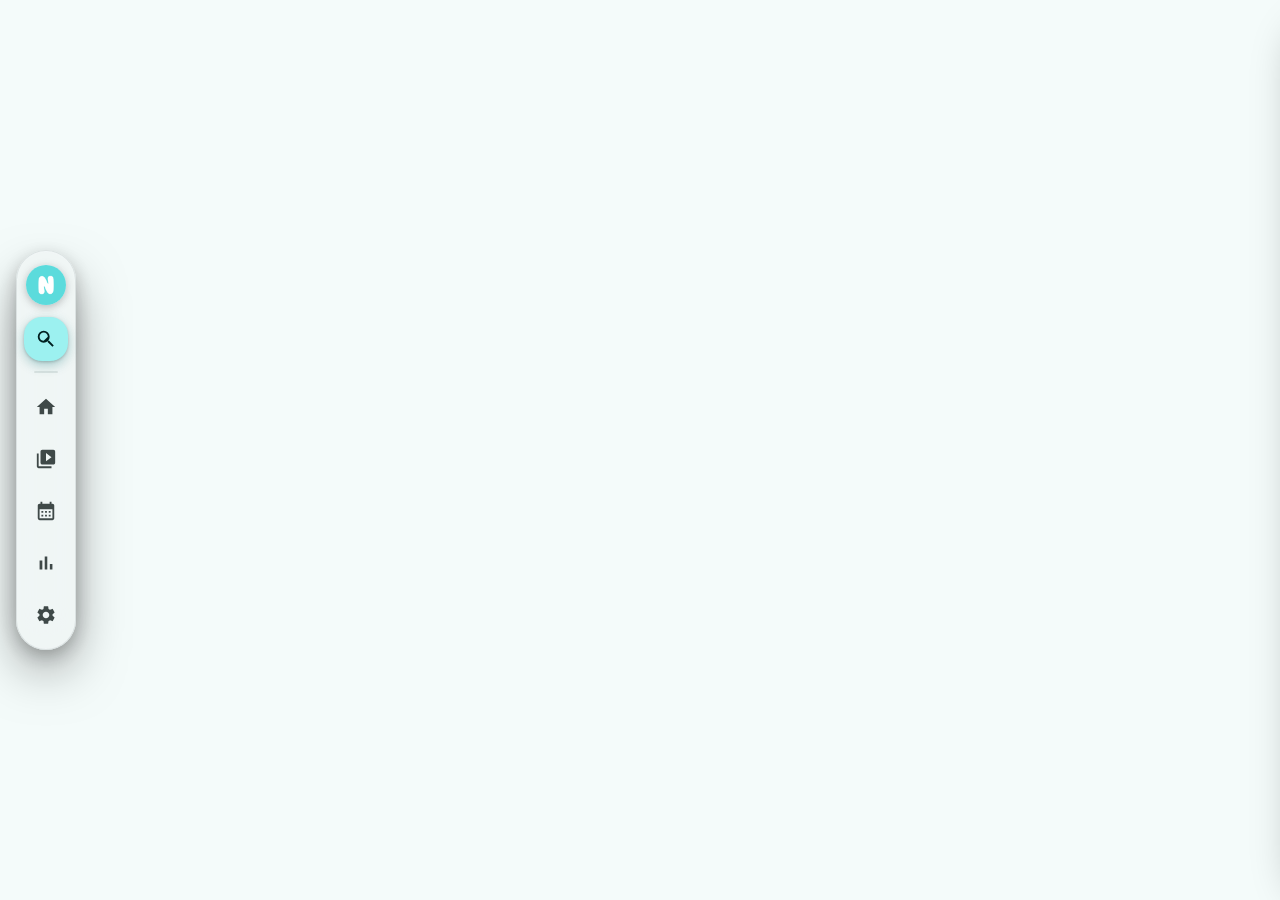
==== ui/library.html @ 04181bdb "feat: Meine Serien library, stream series tracking, partner platforms, AniList seasons (v3.3.1) - ne" ====
<!DOCTYPE html>
<html lang="de">
<head>
  <meta charset="UTF-8">
  <meta name="viewport" content="width=device-width, initial-scale=1">
  <title>Meine Serien – NINA</title>
  <link rel="icon" href="../icons/icon32.png">
  <link rel="stylesheet" href="library.css">
</head>
<body>
  <div class="app">
    <!-- Navigation rail (wide) / bar (narrow) -->
    <nav class="rail" id="rail" aria-label="Bereiche">
      <a class="rail-brand" href="#home" data-tooltip="NINA" aria-label="NINA">
        <img src="../icons/icon128.png" alt="NINA">
      </a>
      <button class="fab" id="fab-search" data-tooltip="Suchen" aria-label="Suchen">
        <svg viewBox="0 0 24 24"><path d="M15.5 14h-.79l-.28-.27A6.47 6.47 0 0 0 16 9.5 6.5 6.5 0 1 0 9.5 16c1.61 0 3.09-.59 4.23-1.57l.27.28v.79l5 4.99L20.49 19l-4.99-5zm-6 0C7.01 14 5 11.99 5 9.5S7.01 5 9.5 5 14 7.01 14 9.5 14z"/></svg>
      </button>
      <div class="rail-divider" aria-hidden="true"></div>
      <div class="rail-items">
        <a class="rail-item" href="#home" data-page="home" data-tooltip="Übersicht" aria-label="Übersicht">
          <span class="rail-ind"><svg viewBox="0 0 24 24"><path d="M10 20v-6h4v6h5v-8h3L12 3 2 12h3v8z"/></svg></span>
        </a>
        <a class="rail-item" href="#library" data-page="library" data-tooltip="Bibliothek" aria-label="Bibliothek">
          <span class="rail-ind"><svg viewBox="0 0 24 24"><path d="M4 6H2v14c0 1.1.9 2 2 2h14v-2H4V6zm16-4H8c-1.1 0-2 .9-2 2v12c0 1.1.9 2 2 2h12c1.1 0 2-.9 2-2V4c0-1.1-.9-2-2-2zm-8 12.5v-9l6 4.5-6 4.5z"/></svg></span>
        </a>
        <a class="rail-item" href="#calendar" data-page="calendar" data-tooltip="Kalender" aria-label="Kalender">
          <span class="rail-ind"><svg viewBox="0 0 24 24"><path d="M19 4h-1V2h-2v2H8V2H6v2H5c-1.11 0-1.99.9-1.99 2L3 20a2 2 0 0 0 2 2h14c1.1 0 2-.9 2-2V6c0-1.1-.9-2-2-2zm0 16H5V10h14v10zM9 14H7v-2h2v2zm4 0h-2v-2h2v2zm4 0h-2v-2h2v2zm-8 4H7v-2h2v2zm4 0h-2v-2h2v2zm4 0h-2v-2h2v2z"/></svg></span>
        </a>
        <a class="rail-item" href="#stats" data-page="stats" data-tooltip="Statistik" aria-label="Statistik">
          <span class="rail-ind"><svg viewBox="0 0 24 24"><path d="M5 9.2h3V19H5zM10.6 5h2.8v14h-2.8zm5.6 8H19v6h-2.8z"/></svg></span>
        </a>
        <a class="rail-item" href="#settings" data-page="settings" data-tooltip="Einstellungen" aria-label="Einstellungen">
          <span class="rail-ind"><svg viewBox="0 0 24 24"><path d="M19.14 12.94c.04-.3.06-.61.06-.94 0-.32-.02-.64-.07-.94l2.03-1.58a.49.49 0 0 0 .12-.61l-1.92-3.32a.488.488 0 0 0-.59-.22l-2.39.96c-.5-.38-1.03-.7-1.62-.94l-.36-2.54a.484.484 0 0 0-.48-.41h-3.84c-.24 0-.43.17-.47.41l-.36 2.54c-.59.24-1.13.57-1.62.94l-2.39-.96c-.22-.08-.47 0-.59.22L2.74 8.87c-.12.21-.08.47.12.61l2.03 1.58c-.05.3-.09.63-.09.94s.02.64.07.94l-2.03 1.58a.49.49 0 0 0-.12.61l1.92 3.32c.12.22.37.29.59.22l2.39-.96c.5.38 1.03.7 1.62.94l.36 2.54c.05.24.24.41.48.41h3.84c.24 0 .44-.17.47-.41l.36-2.54c.59-.24 1.13-.56 1.62-.94l2.39.96c.22.08.47 0 .59-.22l1.92-3.32c.12-.22.07-.47-.12-.61l-2.01-1.58zM12 15.6c-1.98 0-3.6-1.62-3.6-3.6s1.62-3.6 3.6-3.6 3.6 1.62 3.6 3.6-1.62 3.6-3.6 3.6z"/></svg></span>
        </a>
      </div>
    </nav>

    <main class="main" id="main" tabindex="-1">
      <!-- rendered by library.js -->
    </main>
  </div>

  <!-- Side sheet: one show -->
  <div class="scrim" id="scrim"></div>
  <aside class="sheet" id="sheet" aria-label="Serie"></aside>

  <!-- Search -->
  <div class="search-view" id="search-view" hidden>
    <div class="search-top-bar">
      <div class="search-input-shell">
        <span class="search-input-icon">
          <svg viewBox="0 0 24 24"><path d="M15.5 14h-.79l-.28-.27A6.47 6.47 0 0 0 16 9.5 6.5 6.5 0 1 0 9.5 16c1.61 0 3.09-.59 4.23-1.57l.27.28v.79l5 4.99L20.49 19l-4.99-5zm-6 0C7.01 14 5 11.99 5 9.5S7.01 5 9.5 5 14 7.01 14 9.5 14z"/></svg>
        </span>
        <input id="search-input" type="search" placeholder="Serie, Film oder Anime suchen …" autocomplete="off" spellcheck="false">
        <button class="search-input-clear" id="search-clear" title="Eingabe löschen" style="display:none">
          <svg viewBox="0 0 24 24"><path d="M19 6.41 17.59 5 12 10.59 6.41 5 5 6.41 10.59 12 5 17.59 6.41 19 12 13.41 17.59 19 19 17.59 13.41 12z"/></svg>
        </button>
      </div>
      <button class="search-esc-btn" id="search-close" title="Schließen (ESC)">
        <span class="search-esc-txt">Schließen</span>
        <kbd class="search-esc-kbd">ESC</kbd>
      </button>
    </div>
    <div class="search-results" id="search-results"></div>
  </div>

  <div class="snackbar" id="snackbar" role="status"></div>

  <script src="../lib/library-core.js"></script>
  <script src="../lib/library-providers.js"></script>
  <script src="library.js"></script>
</body>
</html>
---- ui/library.css ----
/* library.css — "Meine Serien": Material 3 Expressive (Android 16) look.
   Colors are tokens set by library.js from one seed color (settings),
   light/dark follow the system unless chosen otherwise. */

:root {
  --font: "Google Sans Flex", "Google Sans", "Roboto Flex", Roboto, "Segoe UI Variable", "Segoe UI", system-ui, sans-serif;
  --r-xs: 8px; --r-s: 12px; --r-m: 16px; --r-l: 24px; --r-xl: 28px; --r-xxl: 36px; --r-full: 999px;
  /* expressive motion: subtle tactile feedback, stable & calm transitions */
  --spring: cubic-bezier(.2, 1.12, .4, 1);
  --spring-soft: cubic-bezier(.2, 1.04, .3, 1);
  --ease: cubic-bezier(.2, 0, 0, 1);
  /* fallback colors (overwritten by library.js) */
  --primary: #006a6a; --on-primary: #fff; --primary-container: #9cf1f0; --on-primary-container: #002020;
  --secondary-container: #cce8e7; --on-secondary-container: #051f1f;
  --tertiary: #4b607c; --tertiary-container: #d3e4ff; --on-tertiary-container: #041c35;
  --surface: #f4fbfa; --surface-dim: #d5dbda; --surface-c-lowest: #fff; --surface-c-low: #eff5f4;
  --surface-c: #e9efee; --surface-c-high: #e3e9e8; --surface-c-highest: #dde4e3;
  --on-surface: #161d1d; --on-surface-variant: #3f4948; --outline: #6f7979; --outline-variant: #bec9c8;
  --inverse-surface: #2b3231; --inverse-on-surface: #ecf2f1; --scrim: rgba(0, 0, 0, .32);
  --good: #2e7d32; --warn: #b26a00;
  --page-px: 36px;
  --rail-offset: 92px;
}

* { box-sizing: border-box; }
html, body { margin: 0; height: 100%; }
body {
  font-family: var(--font); font-size: 14px; line-height: 1.43; letter-spacing: .01em;
  background: var(--surface); color: var(--on-surface);
  -webkit-font-smoothing: antialiased;
  transition: background-color .4s var(--ease), color .4s var(--ease);
  overflow-x: hidden;
}
body.reduce-motion *, body.reduce-motion *::before, body.reduce-motion *::after { transition-duration: .01ms !important; animation-duration: .01ms !important; }
button, input, select { font: inherit; color: inherit; }
a { color: inherit; text-decoration: none; }
svg { fill: currentColor; }
::selection { background: var(--primary-container); color: var(--on-primary-container); }

/* ── Layout ─────────────────────────────────────────────── */
.app { display: flex; min-height: 100%; position: relative; }
.main { flex: 1; min-width: 0; margin-left: var(--rail-offset, 92px); padding: 24px var(--page-px, 36px) 96px; outline: none; }
.page { width: 100%; max-width: 100%; margin: 0; animation: page-in .22s cubic-bezier(.2, 0, 0, 1) both; }
@keyframes page-in {
  from { opacity: 0; transform: translateY(6px); }
  to { opacity: 1; transform: translateY(0); }
}

/* ── Navigation rail (Android 16 / Material 3 Expressive Floating Capsule) ── */
.rail {
  position: fixed;
  left: 16px;
  top: 50%;
  transform: translateY(-50%);
  z-index: 70;
  width: 60px;
  height: auto;
  max-height: calc(100vh - 32px);
  overflow: visible;
  display: flex;
  flex-direction: column;
  align-items: center;
  gap: 8px;
  padding: 12px 6px;
  border-radius: 9999px;
  background: color-mix(in srgb, var(--surface-c-low) 82%, transparent);
  backdrop-filter: blur(28px) saturate(1.6);
  -webkit-backdrop-filter: blur(28px) saturate(1.6);
  border: 1px solid color-mix(in srgb, var(--outline-variant) 42%, transparent);
  box-shadow:
    0 24px 54px -8px rgba(0, 0, 0, .52),
    0 6px 20px -2px rgba(0, 0, 0, .28),
    inset 0 1px 1.5px 0 rgba(255, 255, 255, .15);
  transition:
    box-shadow .35s var(--ease),
    border-color .35s var(--ease),
    background-color .35s var(--ease);
}
.rail:hover {
  border-color: color-mix(in srgb, var(--outline) 55%, transparent);
  box-shadow:
    0 28px 64px -6px rgba(0, 0, 0, .58),
    0 8px 24px -2px rgba(0, 0, 0, .32),
    inset 0 1px 1.5px 0 rgba(255, 255, 255, .22);
}

/* ── Brand Logo ─────────────────────────────────────────── */
.rail-brand {
  width: 44px;
  height: 44px;
  border-radius: 50%;
  display: grid;
  place-items: center;
  text-decoration: none;
  flex-shrink: 0;
  position: relative;
  transition: transform .35s var(--spring);
}
.rail-brand img {
  width: 40px;
  height: 40px;
  border-radius: 50%;
  display: block;
  object-fit: cover;
  box-shadow: 0 2px 8px rgba(0, 0, 0, .25);
  transition: transform .35s var(--spring), box-shadow .35s var(--ease);
}
.rail-brand:hover img {
  transform: scale(1.1);
  box-shadow: 0 4px 16px color-mix(in srgb, var(--primary) 45%, transparent);
}
.rail-brand:active img {
  transform: scale(.93);
}

/* ── Android 16 Search FAB (Expressive Squircle) ────────── */
.fab {
  width: 44px;
  height: 44px;
  border: 0;
  border-radius: 18px; /* M3 Expressive squircle */
  cursor: pointer;
  margin: 2px 0 0;
  flex-shrink: 0;
  display: grid;
  place-items: center;
  background: var(--primary-container);
  color: var(--on-primary-container);
  box-shadow:
    0 4px 12px color-mix(in srgb, var(--primary) 32%, transparent),
    0 1px 3px rgba(0, 0, 0, .2);
  transition:
    transform .35s var(--spring),
    border-radius .3s var(--ease),
    box-shadow .3s var(--ease),
    background-color .2s var(--ease);
}
.fab:hover {
  transform: scale(1.08);
  border-radius: 14px;
  box-shadow:
    0 8px 22px color-mix(in srgb, var(--primary) 50%, transparent),
    0 2px 6px rgba(0, 0, 0, .25);
}
.fab:active {
  transform: scale(.92);
  border-radius: 20px;
}
.fab svg {
  width: 22px;
  height: 22px;
  transition: transform .35s var(--spring);
}
.fab:hover svg {
  transform: scale(1.05);
}
.fab.active {
  background: var(--secondary-container);
  color: var(--on-secondary-container);
  border-radius: 14px;
  box-shadow:
    0 6px 18px color-mix(in srgb, var(--primary) 38%, transparent),
    inset 0 1px 1px 0 rgba(255, 255, 255, .18);
}
.fab.active svg {
  transform: scale(1.1);
}

/* ── Android 16 Tonal Divider Pill ───────────────────────── */
.rail-divider {
  width: 24px;
  height: 2px;
  border-radius: 9999px;
  background: color-mix(in srgb, var(--outline-variant) 45%, transparent);
  margin: 2px 0 4px;
  flex-shrink: 0;
}

/* ── Rail Items List ────────────────────────────────────── */
.rail-items {
  display: flex;
  flex-direction: column;
  gap: 8px;
  align-items: center;
  width: 100%;
}
.rail-item {
  width: 44px;
  height: 44px;
  border-radius: 18px;
  display: grid;
  place-items: center;
  color: var(--on-surface-variant);
  text-decoration: none;
  position: relative;
  flex-shrink: 0;
  user-select: none;
  -webkit-user-select: none;
}
.rail-ind {
  width: 44px;
  height: 44px;
  border-radius: 18px;
  display: grid;
  place-items: center;
  transition:
    background-color .25s var(--ease),
    color .25s var(--ease),
    transform .35s var(--spring),
    border-radius .25s var(--ease),
    box-shadow .3s var(--ease);
}
.rail-ind svg {
  width: 22px;
  height: 22px;
  fill: currentColor;
  transition: transform .35s var(--spring);
}

/* Inactive Hover */
.rail-item:hover .rail-ind {
  background: color-mix(in srgb, var(--on-surface) 9%, transparent);
  color: var(--on-surface);
  border-radius: 16px;
  transform: scale(1.06);
}

/* Active State (Material 3 Expressive Pill/Squircle with ambient glow) */
.rail-item.active {
  color: var(--on-secondary-container);
}
.rail-item.active .rail-ind {
  background: var(--secondary-container);
  color: var(--on-secondary-container);
  border-radius: 18px;
  box-shadow:
    0 4px 14px color-mix(in srgb, var(--primary) 22%, transparent),
    inset 0 1px 1px 0 rgba(255, 255, 255, .16);
}
.rail-item.active .rail-ind svg {
  transform: scale(1.1);
}
.rail-item.active:hover .rail-ind {
  transform: scale(1.08);
  box-shadow:
    0 6px 18px color-mix(in srgb, var(--primary) 32%, transparent),
    inset 0 1px 1px 0 rgba(255, 255, 255, .22);
}
.rail-item:active .rail-ind {
  transform: scale(.92);
}
.rail-label {
  display: none !important;
}

/* ── Material 3 Expressive Floating Tooltips (Pill style) ─ */
.rail [data-tooltip] {
  position: relative;
}
.rail [data-tooltip]::after {
  content: attr(data-tooltip);
  position: absolute;
  left: calc(100% + 14px);
  top: 50%;
  transform: translateY(-50%) translateX(-8px) scale(.92);
  background: color-mix(in srgb, var(--inverse-surface) 96%, black);
  color: var(--inverse-on-surface);
  font-family: var(--font);
  font-size: 12px;
  font-weight: 500;
  letter-spacing: .02em;
  white-space: nowrap;
  padding: 6px 14px;
  border-radius: 9999px;
  box-shadow:
    0 8px 22px rgba(0, 0, 0, .4),
    0 2px 6px rgba(0, 0, 0, .25),
    inset 0 1px 1px rgba(255, 255, 255, .15);
  pointer-events: none;
  opacity: 0;
  visibility: hidden;
  transition:
    opacity .18s var(--ease),
    transform .24s var(--spring),
    visibility .18s;
  z-index: 100;
}
.rail [data-tooltip]:hover::after {
  opacity: 1;
  visibility: visible;
  transform: translateY(-50%) translateX(0) scale(1);
}

/* ── Type ───────────────────────────────────────────────── */
.display { font-size: 45px; line-height: 52px; font-weight: 500; letter-spacing: -.01em; margin: 0; }
.headline { font-size: 28px; line-height: 36px; font-weight: 500; margin: 0; }
.title-l { font-size: 22px; line-height: 28px; font-weight: 500; margin: 0; }
.title-m { font-size: 16px; line-height: 24px; font-weight: 600; margin: 0; letter-spacing: .01em; }
.label { font-size: 12px; font-weight: 600; letter-spacing: .05em; }
.muted { color: var(--on-surface-variant); }

.page-head { display: flex; align-items: flex-end; justify-content: space-between; gap: 16px; margin: 12px 0 24px; flex-wrap: wrap; }
.section { margin-top: 36px; }
.section-head { display: flex; align-items: baseline; justify-content: space-between; margin-bottom: 14px; }
.text-btn { border: 0; background: none; cursor: pointer; color: var(--primary); font-weight: 600; padding: 8px 12px; border-radius: var(--r-full); }
.text-btn:hover { background: color-mix(in srgb, var(--primary) 8%, transparent); }

/* ── Hero ───────────────────────────────────────────────── */
.hero {
  position: relative; overflow: hidden; border-radius: var(--r-xxl); padding: 32px 36px;
  background: var(--primary-container); color: var(--on-primary-container);
  display: grid; grid-template-columns: 1fr auto; gap: 24px; align-items: center;
}
.hero::before, .hero::after {
  content: ""; position: absolute; border-radius: 42% 58% 63% 37% / 41% 44% 56% 59%;
  background: color-mix(in srgb, var(--primary) 18%, transparent);
  animation: blob 14s ease-in-out infinite alternate;
}
.hero::before { width: 340px; height: 340px; right: -60px; top: -120px; }
.hero::after { width: 220px; height: 220px; right: 180px; bottom: -140px; animation-delay: -6s; background: color-mix(in srgb, var(--tertiary) 16%, transparent); }
@keyframes blob { to { border-radius: 63% 37% 45% 55% / 55% 63% 37% 45%; transform: rotate(40deg) scale(1.08); } }
.hero > * { position: relative; z-index: 1; }
.hero .display { margin-bottom: 8px; }
.stat-chips { display: flex; gap: 10px; flex-wrap: wrap; margin-top: 18px; }
.stat-chip {
  display: inline-flex; align-items: baseline; gap: 6px; padding: 10px 16px; border-radius: var(--r-l);
  background: color-mix(in srgb, var(--surface) 70%, transparent); color: var(--on-surface);
}
.stat-chip b { font-size: 22px; font-weight: 600; }

/* ── Cards / carousel ──────────────────────────────────── */
.carousel { display: grid; grid-auto-flow: column; grid-auto-columns: minmax(180px, 200px); gap: 16px; overflow-x: auto; padding: 4px 4px 14px; scroll-snap-type: x mandatory; }
.carousel::-webkit-scrollbar { height: 8px; }
.carousel::-webkit-scrollbar-thumb { background: var(--outline-variant); border-radius: 8px; }
.cont-card {
  scroll-snap-align: start; border-radius: var(--r-l); overflow: hidden; cursor: pointer;
  background: var(--surface-c-low); transition: transform .4s var(--spring), background-color .2s var(--ease), border-radius .4s var(--spring);
}
.cont-card:hover { transform: translateY(-4px) scale(1.01); background: var(--surface-c-high); border-radius: var(--r-xl); }
.cont-card .art { aspect-ratio: 3 / 4; }
.cont-card .body { padding: 12px 14px 14px; }
.cont-card .t { font-weight: 600; white-space: nowrap; overflow: hidden; text-overflow: ellipsis; }

/* placeholder art: tonal gradient + big initial in an expressive shape */
.art { position: relative; overflow: hidden; display: grid; place-items: center; border-radius: var(--r-l) var(--r-l) 0 0;
  background: linear-gradient(135deg, hsl(var(--h) 55% 62%), hsl(calc(var(--h) + 40) 60% 42%)); }
.art .shape {
  width: 84px; height: 84px; display: grid; place-items: center; font-size: 38px; font-weight: 700; color: #fff;
  background: rgba(255,255,255,.22); backdrop-filter: blur(2px);
  clip-path: polygon(50% 0%, 61% 11%, 75% 7%, 79% 21%, 93% 25%, 89% 39%, 100% 50%, 89% 61%, 93% 75%, 79% 79%, 75% 93%, 61% 89%, 50% 100%, 39% 89%, 25% 93%, 21% 79%, 7% 75%, 11% 61%, 0% 50%, 11% 39%, 7% 25%, 21% 21%, 25% 7%, 39% 11%);
  transition: transform .6s var(--spring);
}
.cont-card:hover .art .shape, .grid-card:hover .art .shape { transform: rotate(30deg) scale(1.06); }
.art .shape span { transform: rotate(0); }

/* wavy progress (expressive) */
.wave { display: block; width: 100%; height: 12px; }
.wave .track { stroke: var(--surface-c-highest); }
.wave .bar { stroke: var(--primary); }
.wave path { fill: none; stroke-width: 4; stroke-linecap: round; }

/* ── Chips ─────────────────────────────────────────────── */
.chips { display: flex; gap: 8px; flex-wrap: wrap; }
.chip {
  height: 32px; padding: 0 14px; border-radius: var(--r-s); border: 1px solid var(--outline-variant);
  background: transparent; cursor: pointer; display: inline-flex; align-items: center; gap: 6px; font-weight: 600; font-size: 13px;
  transition: background-color .2s var(--ease), border-radius .3s var(--spring);
}
.chip:hover { background: color-mix(in srgb, var(--on-surface) 6%, transparent); }
.chip.on { background: var(--secondary-container); color: var(--on-secondary-container); border-color: transparent; border-radius: var(--r-m); }
.chip.on::before { content: ""; width: 14px; height: 14px; display: inline-block; vertical-align: -2px; background: currentColor; -webkit-mask: url("data:image/svg+xml,%3Csvg xmlns=%27http://www.w3.org/2000/svg%27 viewBox=%270 0 24 24%27%3E%3Cpath d=%27M9 16.17 4.83 12l-1.42 1.41L9 19 21 7l-1.41-1.41z%27/%3E%3C/svg%3E") center / contain no-repeat; mask: url("data:image/svg+xml,%3Csvg xmlns=%27http://www.w3.org/2000/svg%27 viewBox=%270 0 24 24%27%3E%3Cpath d=%27M9 16.17 4.83 12l-1.42 1.41L9 19 21 7l-1.41-1.41z%27/%3E%3C/svg%3E") center / contain no-repeat; }
.pf-chip { display: inline-flex; align-items: center; height: 24px; padding: 0 10px; border-radius: var(--r-full); font-size: 11px; font-weight: 700; letter-spacing: .03em; background: var(--surface-c-highest); color: var(--on-surface-variant); }

/* ── Library grid ──────────────────────────────────────── */
.toolbar { display: flex; gap: 12px; align-items: center; flex-wrap: wrap; margin-bottom: 20px; }
.searchbox {
  flex: 1; min-width: 220px; height: 56px; border-radius: var(--r-full); background: var(--surface-c-high);
  display: flex; align-items: center; gap: 12px; padding: 0 20px; color: var(--on-surface-variant);
}
.searchbox input { flex: 1; border: 0; background: none; outline: none; font-size: 16px; color: var(--on-surface); }
.select { height: 40px; border-radius: var(--r-full); border: 1px solid var(--outline-variant); background: var(--surface-c-low); padding: 0 14px; cursor: pointer; }
.grid { display: grid; grid-template-columns: repeat(auto-fill, minmax(190px, 1fr)); gap: 16px; }
.grid-card {
  border-radius: var(--r-l); overflow: hidden; background: var(--surface-c-low); cursor: pointer;
  transition: transform .4s var(--spring), background-color .2s var(--ease), border-radius .4s var(--spring);
}
.grid-card:hover { transform: translateY(-4px) scale(1.01); background: var(--surface-c-high); border-radius: var(--r-xl); }
.grid-card .art { aspect-ratio: 3 / 4; }
.grid-card .body { padding: 12px 14px 14px; }
.grid-card .t { font-weight: 600; white-space: nowrap; overflow: hidden; text-overflow: ellipsis; }
.badge { position: absolute; top: 10px; left: 10px; padding: 4px 10px; border-radius: var(--r-full); font-size: 11px; font-weight: 700; letter-spacing: .03em; background: rgba(0,0,0,.55); color: #fff; }
.badge.done { background: var(--good); }
.empty {
  text-align: center; padding: 64px 20px; border-radius: var(--r-xxl); background: var(--surface-c-low); color: var(--on-surface-variant);
}
.empty .big { font-size: 48px; margin-bottom: 8px; }

/* ── Placeholder pages ─────────────────────────────────── */
.ph-grid { display: grid; grid-template-columns: repeat(auto-fill, minmax(240px, 1fr)); gap: 16px; }
.ph-card { border-radius: var(--r-xl); padding: 22px; background: var(--surface-c-low); min-height: 140px; }
.ph-card .sk { height: 12px; border-radius: 6px; background: var(--surface-c-highest); margin-top: 10px; animation: shimmer 1.6s ease-in-out infinite; }
@keyframes shimmer { 50% { opacity: .45; } }
.soon { display: inline-flex; align-items: center; gap: 6px; padding: 6px 12px; border-radius: var(--r-full); background: var(--tertiary-container); color: var(--on-tertiary-container); font-weight: 700; font-size: 12px; }

/* ── Stats Page Redesign ─────────────────────────────────── */
.stats-page {
  display: flex;
  flex-direction: column;
  gap: 24px;
}

/* 1. Hero KPI Cards */
.stats-hero-grid {
  display: grid;
  grid-template-columns: repeat(auto-fit, minmax(280px, 1fr));
  gap: 16px;
}
.stats-hero-card {
  display: flex;
  align-items: center;
  gap: 18px;
  padding: 22px 24px;
  border-radius: var(--r-xl);
  background: var(--surface-c-low);
  border: 1px solid var(--outline-variant);
  box-shadow: 0 4px 20px rgba(0, 0, 0, .15);
  transition: transform .25s var(--spring), border-color .25s;
}
.stats-hero-card:hover {
  transform: translateY(-2px);
  border-color: var(--primary);
}
.stats-hero-icon {
  width: 56px;
  height: 56px;
  border-radius: 18px;
  display: grid;
  place-items: center;
  flex-shrink: 0;
}
.stats-hero-icon svg {
  width: 28px;
  height: 28px;
}
.stats-hero-info {
  display: flex;
  flex-direction: column;
  min-width: 0;
}
.stats-hero-label {
  font-size: 11.5px;
  font-weight: 800;
  letter-spacing: .08em;
  color: var(--on-surface-variant);
  text-transform: uppercase;
}
.stats-hero-val {
  font-size: 30px;
  line-height: 1.15;
  font-weight: 800;
  color: var(--on-surface);
  margin: 3px 0 2px;
  white-space: nowrap;
  overflow: hidden;
  text-overflow: ellipsis;
}
.stats-hero-sub {
  font-size: 12.5px;
  color: var(--on-surface-variant);
  opacity: .85;
}

/* 2. Status Breakdown Grid */
.stats-section-title {
  font-size: 13px;
  font-weight: 800;
  letter-spacing: .06em;
  text-transform: uppercase;
  color: var(--on-surface-variant);
  margin-top: 6px;
}
.stats-status-grid {
  display: grid;
  grid-template-columns: repeat(auto-fill, minmax(170px, 1fr));
  gap: 12px;
}
.stats-status-card {
  padding: 16px 18px;
  border-radius: var(--r-l);
  background: var(--surface-c-low);
  border: 1px solid var(--outline-variant);
  display: flex;
  flex-direction: column;
  gap: 10px;
  transition: transform .25s var(--spring), border-color .25s, box-shadow .25s;
}
.stats-status-card:hover {
  transform: translateY(-2px);
  box-shadow: 0 6px 18px rgba(0,0,0,.2);
}
.stats-status-card.watching:hover { border-color: #00a8e1; }
.stats-status-card.done:hover { border-color: #3dd16f; }
.stats-status-card.planned:hover { border-color: #f59e0b; }
.stats-status-card.rewatching:hover { border-color: #a855f7; }
.stats-status-card.paused:hover { border-color: #eab308; }
.stats-status-card.dropped:hover { border-color: #94a3b8; }

.stats-status-top {
  display: flex;
  align-items: center;
  justify-content: space-between;
  gap: 6px;
}
.stats-status-badge {
  display: inline-flex;
  align-items: center;
  gap: 5px;
  font-size: 11px;
  font-weight: 700;
  text-transform: uppercase;
  letter-spacing: .03em;
}
.stats-status-badge svg { width: 14px; height: 14px; }
.stats-status-badge.watching { color: #00a8e1; }
.stats-status-badge.done { color: #3dd16f; }
.stats-status-badge.planned { color: #f59e0b; }
.stats-status-badge.rewatching { color: #a855f7; }
.stats-status-badge.paused { color: #eab308; }
.stats-status-badge.dropped { color: #94a3b8; }

.stats-status-pct {
  font-size: 11.5px;
  font-weight: 700;
  color: var(--on-surface-variant);
  opacity: .8;
}
.stats-status-count {
  font-size: 26px;
  font-weight: 800;
  line-height: 1;
  color: var(--on-surface);
}
.stats-status-bar {
  height: 4px;
  border-radius: 2px;
  background: rgba(255, 255, 255, .08);
  overflow: hidden;
}
.stats-status-bar i {
  display: block;
  height: 100%;
  border-radius: 2px;
  background: var(--primary);
  transition: width .6s ease;
}
.stats-status-card.watching .stats-status-bar i { background: #00a8e1; }
.stats-status-card.done .stats-status-bar i { background: #3dd16f; }
.stats-status-card.planned .stats-status-bar i { background: #f59e0b; }
.stats-status-card.rewatching .stats-status-bar i { background: #a855f7; }
.stats-status-card.paused .stats-status-bar i { background: #eab308; }
.stats-status-card.dropped .stats-status-bar i { background: #94a3b8; }

/* 3. Panel Container */
.stats-panel {
  border-radius: var(--r-xl);
  background: var(--surface-c-low);
  border: 1px solid var(--outline-variant);
  padding: 22px 24px;
  display: flex;
  flex-direction: column;
  gap: 18px;
}
.stats-panel-head {
  display: flex;
  align-items: center;
  justify-content: space-between;
  flex-wrap: wrap;
  gap: 10px;
}
.stats-highlight-pill {
  display: inline-flex;
  align-items: center;
  gap: 6px;
  padding: 4px 12px;
  border-radius: var(--r-full);
  background: color-mix(in srgb, var(--primary) 14%, transparent);
  color: var(--primary);
  font-size: 12px;
  font-weight: 700;
  border: 1px solid color-mix(in srgb, var(--primary) 25%, transparent);
}

/* 4. Split Grid (Weekdays & Ratings) */
.stats-split-grid {
  display: grid;
  grid-template-columns: repeat(auto-fit, minmax(360px, 1fr));
  gap: 20px;
}

/* Weekday Chart */
.stats-weekday-chart {
  display: flex;
  align-items: flex-end;
  gap: 12px;
  height: 200px;
  padding: 10px 4px 0;
}
.stats-weekday-col {
  flex: 1;
  display: flex;
  flex-direction: column;
  align-items: center;
  gap: 8px;
  height: 100%;
}
.stats-bar-count {
  font-size: 11px;
  font-weight: 700;
  color: var(--on-surface-variant);
  opacity: .8;
  height: 16px;
}
.stats-weekday-col.peak .stats-bar-count {
  color: var(--primary);
  font-weight: 800;
  opacity: 1;
}
.stats-bar-track {
  width: 100%;
  max-width: 44px;
  flex: 1;
  display: flex;
  flex-direction: column;
  justify-content: flex-end;
  border-radius: 12px 12px 6px 6px;
  background: rgba(255, 255, 255, .04);
  overflow: hidden;
  padding: 2px;
}
.stats-bar-track i {
  display: block;
  width: 100%;
  border-radius: 10px 10px 4px 4px;
  background: linear-gradient(to top, var(--primary), color-mix(in srgb, var(--primary) 70%, #fff));
  transition: height .6s var(--spring);
}
.stats-weekday-col.peak .stats-bar-track i {
  background: linear-gradient(to top, #00a8e1, #80d8df);
  box-shadow: 0 0 16px rgba(128, 216, 223, .4);
}
.stats-bar-label {
  font-size: 12.5px;
  font-weight: 700;
  color: var(--on-surface-variant);
}
.stats-weekday-col.peak .stats-bar-label {
  color: var(--primary);
  font-weight: 800;
}

/* Ratings Breakdown */
.stats-avg-badge {
  display: inline-flex;
  align-items: baseline;
  gap: 5px;
  padding: 6px 14px;
  border-radius: var(--r-full);
  background: rgba(245, 179, 1, .14);
  border: 1px solid rgba(245, 179, 1, .3);
  color: #f5b301;
  font-size: 13px;
  font-weight: 700;
}
.stats-avg-badge svg { width: 14px; height: 14px; }
.stats-avg-badge b { font-size: 18px; line-height: 1; }
.stats-avg-badge small { opacity: .75; font-size: 11px; }

.stats-ratings-list {
  display: flex;
  flex-direction: column;
  gap: 10px;
  padding-top: 6px;
}
.stats-rating-row {
  display: grid;
  grid-template-columns: 88px 1fr 64px;
  align-items: center;
  gap: 12px;
}
.stats-rating-stars {
  display: inline-flex;
  align-items: center;
  gap: 2px;
  color: var(--outline-variant);
}
.stats-rating-stars span.on { color: #f5b301; }
.stats-rating-stars svg { width: 14px; height: 14px; }
.stats-rating-bar {
  height: 8px;
  border-radius: 4px;
  background: rgba(255, 255, 255, .08);
  overflow: hidden;
}
.stats-rating-bar i {
  display: block;
  height: 100%;
  border-radius: 4px;
  background: linear-gradient(to right, #f5b301, #f59e0b);
  transition: width .6s ease;
}
.stats-rating-val {
  display: inline-flex;
  align-items: baseline;
  gap: 4px;
  font-size: 13px;
  justify-content: flex-end;
}
.stats-rating-val b { font-weight: 700; }
.stats-rating-val small { font-size: 11px; }

/* 5. Platforms */
.stats-platform-track {
  display: flex;
  height: 10px;
  border-radius: 5px;
  overflow: hidden;
  background: rgba(255, 255, 255, .08);
  gap: 2px;
}
.stats-pf-segment {
  height: 100%;
  transition: width .5s ease;
  min-width: 4px;
}
.stats-platform-grid {
  display: grid;
  grid-template-columns: repeat(auto-fill, minmax(160px, 1fr));
  gap: 12px;
}
.stats-platform-card {
  padding: 16px 18px;
  border-radius: var(--r-l);
  background: var(--surface-c);
  border: 1px solid var(--outline-variant);
  display: flex;
  flex-direction: column;
  gap: 6px;
  transition: transform .25s var(--spring), border-color .25s;
}
.stats-platform-card.active:hover {
  transform: translateY(-2px);
  border-color: var(--primary);
}
.stats-platform-card.idle {
  opacity: .55;
}
.stats-pf-header {
  display: flex;
  align-items: center;
  gap: 8px;
}
.stats-pf-dot {
  width: 9px;
  height: 9px;
  border-radius: 50%;
  flex-shrink: 0;
}
.stats-pf-name {
  font-size: 13px;
  font-weight: 700;
  white-space: nowrap;
  overflow: hidden;
  text-overflow: ellipsis;
}
.stats-pf-count {
  display: flex;
  align-items: baseline;
  gap: 6px;
  margin-top: 4px;
}
.stats-pf-count b {
  font-size: 24px;
  font-weight: 800;
  line-height: 1;
}
.stats-pf-count small {
  font-size: 12px;
  color: var(--on-surface-variant);
}
.stats-pf-share {
  font-size: 11.5px;
}

/* 6. Genres */
.stats-genre-grid {
  display: grid;
  grid-template-columns: repeat(auto-fit, minmax(320px, 1fr));
  gap: 12px 24px;
}
.stats-genre-item {
  display: flex;
  flex-direction: column;
  gap: 6px;
}
.stats-genre-top {
  display: flex;
  align-items: center;
  gap: 8px;
  font-size: 13.5px;
}
.stats-genre-rank {
  font-size: 11px;
  font-weight: 800;
  color: var(--primary);
  width: 22px;
}
.stats-genre-name {
  flex: 1;
  font-weight: 600;
  white-space: nowrap;
  overflow: hidden;
  text-overflow: ellipsis;
}
.stats-genre-count {
  font-weight: 700;
  font-size: 13px;
}
.stats-genre-bar {
  height: 7px;
  border-radius: 3.5px;
  background: rgba(255, 255, 255, .08);
  overflow: hidden;
}
.stats-genre-bar i {
  display: block;
  height: 100%;
  border-radius: 3.5px;
  background: linear-gradient(to right, var(--primary), color-mix(in srgb, var(--primary) 70%, var(--tertiary)));
  transition: width .6s ease;
}

/* 7. Highlights & Records */
.stats-highlights-grid {
  display: grid;
  grid-template-columns: repeat(auto-fill, minmax(250px, 1fr));
  gap: 16px;
}
.stats-hl-card {
  display: flex;
  align-items: center;
  gap: 14px;
  padding: 12px 14px;
  border-radius: var(--r-l);
  background: var(--surface-c);
  border: 1px solid var(--outline-variant);
  cursor: pointer;
  transition: transform .25s var(--spring), border-color .25s, box-shadow .25s;
}
.stats-hl-card:hover {
  transform: translateY(-2px);
  border-color: var(--primary);
  box-shadow: 0 8px 24px rgba(0,0,0,.25);
}
.stats-hl-art {
  width: 52px;
  height: 76px;
  border-radius: var(--r-m);
  overflow: hidden;
  flex-shrink: 0;
  background: var(--surface-c-high);
}
.stats-hl-art img {
  width: 100%;
  height: 100%;
  object-fit: cover;
  border-radius: var(--r-m);
  display: block;
}
.stats-hl-ph {
  width: 100%;
  height: 100%;
  display: grid;
  place-items: center;
  color: var(--on-surface-variant);
}
.stats-hl-ph svg { width: 24px; height: 24px; }
.stats-hl-body {
  display: flex;
  flex-direction: column;
  gap: 4px;
  min-width: 0;
}
.stats-hl-tag {
  display: inline-block;
  align-self: flex-start;
  padding: 2px 8px;
  border-radius: var(--r-full);
  font-size: 10.5px;
  font-weight: 700;
  letter-spacing: .02em;
}
.stats-hl-title {
  font-size: 14px;
  font-weight: 700;
  line-height: 1.3;
  white-space: nowrap;
  overflow: hidden;
  text-overflow: ellipsis;
  color: var(--on-surface);
}
.stats-hl-sub {
  font-size: 12px;
  color: var(--on-surface-variant);
}

/* ── Settings ──────────────────────────────────────────── */
.set-group { border-radius: var(--r-xl); background: var(--surface-c-low); overflow: hidden; margin-bottom: 18px; }
.set-group h3 { margin: 0; padding: 18px 22px 6px; font-size: 13px; font-weight: 700; letter-spacing: .06em; color: var(--primary); text-transform: uppercase; }
.set-row { display: flex; align-items: center; gap: 16px; padding: 14px 22px; min-height: 64px; }
.set-row + .set-row { border-top: 1px solid var(--outline-variant); }
.set-row .txt { flex: 1; min-width: 0; }
.set-row .txt small { display: block; color: var(--on-surface-variant); }
.segmented { display: inline-flex; border: 1px solid var(--outline); border-radius: var(--r-full); overflow: hidden; }
.segmented button { border: 0; background: none; padding: 8px 16px; cursor: pointer; font-weight: 600; min-width: 72px; }
.segmented button + button { border-left: 1px solid var(--outline); }
.segmented button.on { background: var(--secondary-container); color: var(--on-secondary-container); }
.swatches { display: flex; gap: 10px; flex-wrap: wrap; }
.swatch {
  width: 44px; height: 44px; border-radius: var(--r-full); border: 0; cursor: pointer; position: relative;
  background: conic-gradient(from 200deg, hsl(var(--h) 60% 45%) 0 50%, hsl(var(--h) 55% 80%) 0 75%, hsl(calc(var(--h) + 60) 40% 60%) 0);
  transition: border-radius .35s var(--spring), transform .35s var(--spring);
}
.swatch:hover { transform: scale(1.08); }
.swatch.on { border-radius: var(--r-s); outline: 3px solid var(--on-surface); outline-offset: 2px; }
.switch { position: relative; width: 52px; height: 32px; flex: 0 0 auto; }
.switch input { position: absolute; inset: 0; opacity: 0; margin: 0; cursor: pointer; z-index: 1; }
.switch span { position: absolute; inset: 0; border-radius: var(--r-full); background: var(--surface-c-highest); border: 2px solid var(--outline); transition: background-color .2s var(--ease), border-color .2s; }
.switch span::after {
  content: ""; position: absolute; top: 50%; left: 6px; width: 16px; height: 16px; border-radius: 50%; background: var(--outline);
  transform: translateY(-50%); transition: all .35s var(--spring);
}
.switch input:checked + span { background: var(--primary); border-color: var(--primary); }
.switch input:checked + span::after { left: 24px; width: 24px; height: 24px; background: var(--on-primary); }
.switch input:active + span::after { width: 28px; }
.btn {
  height: 40px; padding: 0 22px; border-radius: var(--r-full); border: 0; cursor: pointer; font-weight: 600;
  background: var(--primary); color: var(--on-primary); transition: border-radius .3s var(--spring), transform .2s var(--spring);
}
.btn:hover { border-radius: var(--r-m); }
.btn:active { transform: scale(.96); }
.btn.tonal { background: var(--secondary-container); color: var(--on-secondary-container); }
.btn.outline { background: none; border: 1px solid var(--outline); color: var(--primary); }
.account { display: flex; align-items: center; gap: 14px; }
.account .logo { width: 40px; height: 40px; border-radius: 12px; display: grid; place-items: center; font-weight: 800; color: #fff; }

/* ── Side sheet ────────────────────────────────────────── */
.scrim { position: fixed; inset: 0; background: var(--scrim); opacity: 0; pointer-events: none; transition: opacity .3s var(--ease); z-index: 40; }
.scrim.open { opacity: 1; pointer-events: auto; }
.sheet {
  position: fixed; top: 12px; right: 12px; bottom: 12px; width: min(460px, calc(100vw - 24px)); z-index: 41;
  border-radius: var(--r-xxl); background: var(--surface-c-low); overflow: hidden; display: flex; flex-direction: column;
  transform: translateX(calc(100% + 24px)); transition: transform .28s cubic-bezier(.2, 0, 0, 1);
  box-shadow: 0 12px 40px rgba(0,0,0,.25);
}
.sheet.open { transform: none; }
.sheet .art { height: 180px; flex: 0 0 auto; }
.sheet .art .shape { width: 110px; height: 110px; font-size: 52px; }
.sheet-head { padding: 20px 24px 8px; }
.sheet-body { flex: 1; overflow-y: auto; padding: 4px 16px 24px; }
.sheet-close { position: absolute; top: 14px; right: 14px; z-index: 2; background: rgba(0,0,0,.35); color: #fff; }
.icon-btn { width: 40px; height: 40px; border-radius: var(--r-full); border: 0; display: grid; place-items: center; cursor: pointer; background: none; }
.icon-btn:hover { background: color-mix(in srgb, var(--on-surface) 8%, transparent); }
.icon-btn svg { width: 22px; height: 22px; }
.season-h { margin: 18px 8px 6px; font-size: 13px; font-weight: 700; letter-spacing: .05em; color: var(--on-surface-variant); text-transform: uppercase; }
.ep { display: flex; align-items: center; gap: 12px; padding: 10px 12px; border-radius: var(--r-l); }
.ep:hover { background: color-mix(in srgb, var(--on-surface) 5%, transparent); }
.ep .n { width: 40px; height: 40px; border-radius: 14px; display: grid; place-items: center; font-weight: 700; background: var(--surface-c-highest); flex: 0 0 auto; }
.ep.w .n { background: var(--primary); color: var(--on-primary); border-radius: var(--r-full); }
.ep.s .n { background: var(--tertiary-container); color: var(--on-tertiary-container); }
.ep .t { flex: 1; min-width: 0; }
.ep .t div { white-space: nowrap; overflow: hidden; text-overflow: ellipsis; font-weight: 600; }

/* ── Search Redesign (Ordentlich, modern & visuell ansprechend) ── */
.search-view {
  position: fixed;
  inset: 0;
  z-index: 50;
  background: var(--surface);
  display: flex;
  flex-direction: column;
  animation: search-fade-in .2s cubic-bezier(.2, 0, 0, 1) both;
  overflow: hidden;
  padding-left: var(--rail-offset, 92px);
}
@keyframes search-fade-in {
  from { opacity: 0; }
  to { opacity: 1; }
}

.search-top-bar {
  display: flex;
  align-items: center;
  justify-content: center;
  gap: 16px;
  padding: 16px 24px;
  background: color-mix(in srgb, var(--surface) 90%, transparent);
  backdrop-filter: blur(24px) saturate(1.2);
  -webkit-backdrop-filter: blur(24px) saturate(1.2);
  border-bottom: 1px solid var(--outline-variant);
  z-index: 10;
  position: sticky;
  top: 0;
}
.search-input-shell {
  flex: 1;
  max-width: 780px;
  height: 52px;
  border-radius: var(--r-full);
  background: var(--surface-c-high);
  border: 1.5px solid var(--outline-variant);
  display: flex;
  align-items: center;
  padding: 0 14px 0 18px;
  gap: 12px;
  box-shadow: 0 4px 16px rgba(0, 0, 0, .12);
  transition: border-color .2s, box-shadow .2s;
}
.search-input-shell:focus-within {
  border-color: var(--primary);
  box-shadow: 0 6px 24px color-mix(in srgb, var(--primary) 22%, transparent);
}
.search-input-icon {
  display: grid;
  place-items: center;
  color: var(--on-surface-variant);
  width: 22px;
  height: 22px;
  flex-shrink: 0;
}
.search-input-icon svg {
  width: 22px;
  height: 22px;
}
.search-input-shell input {
  flex: 1;
  border: 0;
  background: none;
  outline: none;
  font-size: 16px;
  font-weight: 500;
  color: var(--on-surface);
  min-width: 0;
}
.search-input-shell input::placeholder {
  color: var(--on-surface-variant);
  opacity: .7;
}
.search-input-clear {
  border: 0;
  background: none;
  cursor: pointer;
  color: var(--on-surface-variant);
  width: 30px;
  height: 30px;
  border-radius: 50%;
  display: grid;
  place-items: center;
  padding: 0;
  transition: background-color .2s, color .2s;
}
.search-input-clear:hover {
  background: color-mix(in srgb, var(--on-surface) 10%, transparent);
  color: var(--on-surface);
}
.search-input-clear svg {
  width: 18px;
  height: 18px;
}
.search-esc-btn {
  border: 1px solid var(--outline-variant);
  background: var(--surface-c-low);
  border-radius: var(--r-full);
  cursor: pointer;
  padding: 0 16px;
  height: 44px;
  display: inline-flex;
  align-items: center;
  gap: 8px;
  color: var(--on-surface);
  font-weight: 600;
  font-size: 13px;
  transition: background-color .2s, border-color .2s, transform .2s var(--spring);
  flex-shrink: 0;
}
.search-esc-btn:hover {
  background: var(--surface-c-high);
  border-color: var(--outline);
  transform: translateY(-1px);
}
.search-esc-kbd {
  font-family: inherit;
  font-size: 10px;
  font-weight: 800;
  padding: 2px 6px;
  border-radius: 6px;
  background: var(--surface-c-highest);
  border: 1px solid var(--outline-variant);
  color: var(--on-surface-variant);
}

.search-results {
  flex: 1;
  overflow-y: auto;
  padding: 28px var(--page-px, 24px) 80px;
  max-width: 980px;
  width: 100%;
  margin: 0 auto;
  display: flex;
  flex-direction: column;
  gap: 28px;
}

/* Welcome State (before query) */
.search-welcome {
  display: flex;
  flex-direction: column;
  align-items: center;
  text-align: center;
  padding: 40px 16px 20px;
  animation: page-in .24s var(--ease) both;
}
.search-welcome-icon {
  width: 72px;
  height: 72px;
  border-radius: 24px;
  background: color-mix(in srgb, var(--primary) 15%, transparent);
  color: var(--primary);
  display: grid;
  place-items: center;
  margin-bottom: 20px;
  box-shadow: 0 8px 24px color-mix(in srgb, var(--primary) 20%, transparent);
}
.search-welcome-icon svg {
  width: 34px;
  height: 34px;
}
.search-welcome-title {
  font-size: 26px;
  font-weight: 800;
  color: var(--on-surface);
  margin: 0 0 8px;
}
.search-welcome-sub {
  font-size: 14.5px;
  color: var(--on-surface-variant);
  max-width: 560px;
  line-height: 1.5;
  margin: 0 0 24px;
}
.search-prov-pill {
  display: inline-flex;
  align-items: center;
  gap: 5px;
  font-weight: 700;
  font-size: 12.5px;
  padding: 3px 10px;
  border-radius: var(--r-full);
  background: var(--surface-c-high);
  border: 1px solid var(--outline-variant);
  color: var(--on-surface);
  vertical-align: middle;
}
.search-prov-pill .dot {
  width: 7px;
  height: 7px;
  border-radius: 50%;
  background: var(--pc, var(--primary));
}

.search-suggest-box {
  display: flex;
  flex-direction: column;
  align-items: center;
  gap: 12px;
  margin-top: 6px;
  width: 100%;
}
.search-suggest-label {
  font-size: 12px;
  font-weight: 700;
  letter-spacing: .05em;
  text-transform: uppercase;
  color: var(--on-surface-variant);
  opacity: .8;
}
.search-suggest-tags {
  display: flex;
  flex-wrap: wrap;
  justify-content: center;
  gap: 8px;
  max-width: 680px;
}
.search-tag-chip {
  padding: 7px 16px;
  border-radius: var(--r-full);
  border: 1px solid var(--outline-variant);
  background: var(--surface-c-low);
  color: var(--on-surface);
  font-size: 13px;
  font-weight: 600;
  cursor: pointer;
  transition: all .2s var(--spring);
}
.search-tag-chip:hover {
  background: var(--surface-c-highest);
  border-color: var(--primary);
  color: var(--primary);
  transform: translateY(-2px);
}

.search-recent-section {
  width: 100%;
  margin-top: 36px;
  text-align: left;
}
.search-quick-grid {
  display: grid;
  grid-template-columns: repeat(auto-fill, minmax(260px, 1fr));
  gap: 12px;
  margin-top: 14px;
}
.search-quick-card {
  display: flex;
  align-items: center;
  gap: 12px;
  padding: 10px 14px;
  border-radius: var(--r-l);
  background: var(--surface-c-low);
  border: 1px solid var(--outline-variant);
  cursor: pointer;
  transition: all .2s var(--spring);
}
.search-quick-card:hover {
  transform: translateY(-2px);
  border-color: var(--primary);
  background: var(--surface-c-high);
}
.search-quick-art {
  width: 44px;
  height: 64px;
  border-radius: 8px;
  overflow: hidden;
  background: var(--surface-c-highest);
  flex-shrink: 0;
}
.search-quick-art img {
  width: 100%;
  height: 100%;
  object-fit: cover;
}
.search-quick-ph {
  width: 100%;
  height: 100%;
  display: grid;
  place-items: center;
  color: var(--on-surface-variant);
}
.search-quick-ph svg { width: 22px; height: 22px; }
.search-quick-info {
  display: flex;
  flex-direction: column;
  gap: 2px;
  min-width: 0;
}
.search-quick-title {
  font-size: 13.5px;
  font-weight: 700;
  white-space: nowrap;
  overflow: hidden;
  text-overflow: ellipsis;
  color: var(--on-surface);
}
.search-quick-sub {
  font-size: 12px;
}

/* Search Sections & Headers */
.search-section {
  display: flex;
  flex-direction: column;
  gap: 14px;
}
.search-section-head {
  display: flex;
  align-items: center;
  justify-content: space-between;
  flex-wrap: wrap;
  gap: 12px;
  padding-bottom: 2px;
}
.search-head-title {
  display: flex;
  align-items: center;
  gap: 8px;
}
.search-count-pill {
  font-size: 12px;
  font-weight: 700;
  padding: 2px 8px;
  border-radius: var(--r-full);
  background: color-mix(in srgb, var(--primary) 14%, transparent);
  color: var(--primary);
}
.search-kinds-wrap {
  display: flex;
  align-items: center;
  gap: 6px;
  flex-wrap: wrap;
}
.search-kind-chip {
  padding: 6px 14px;
  border-radius: var(--r-full);
  background: var(--surface-c);
  border: 1px solid var(--outline-variant);
  color: var(--on-surface-variant);
  font-size: 12.5px;
  font-weight: 600;
  cursor: pointer;
  display: inline-flex;
  align-items: center;
  gap: 6px;
  transition: all .2s ease;
}
.search-kind-chip:hover {
  background: var(--surface-c-high);
  color: var(--on-surface);
}
.search-kind-chip.on {
  background: var(--primary);
  color: var(--on-primary);
  border-color: transparent;
  font-weight: 700;
}
.search-kind-chip .cnt {
  font-size: 11px;
  opacity: .85;
}

/* Results Cards */
.results {
  display: flex;
  flex-direction: column;
  gap: 12px;
}
.search-result-card {
  display: flex;
  align-items: stretch;
  gap: 16px;
  padding: 14px 18px 14px 14px;
  border-radius: var(--r-xl);
  background: var(--surface-c-low);
  border: 1px solid var(--outline-variant);
  transition: transform .25s var(--spring), border-color .2s, box-shadow .2s;
  cursor: pointer;
}
.search-result-card:hover {
  transform: translateY(-2px);
  border-color: var(--outline);
  box-shadow: 0 8px 24px rgba(0, 0, 0, .24);
}
.search-result-poster {
  width: 76px;
  flex: 0 0 76px;
  aspect-ratio: 2 / 3;
  border-radius: var(--r-m);
  overflow: hidden;
  position: relative;
  background: var(--surface-c-highest);
  box-shadow: 0 4px 14px rgba(0, 0, 0, .25);
}
.search-result-poster img {
  width: 100%;
  height: 100%;
  object-fit: cover;
  border-radius: var(--r-m);
  display: block;
}
.search-result-ph {
  width: 100%;
  height: 100%;
  display: grid;
  place-items: center;
  color: #fff;
  font-size: 26px;
  font-weight: 800;
  background: linear-gradient(135deg, hsl(var(--h) 55% 62%), hsl(calc(var(--h) + 40) 60% 42%));
}
.search-poster-score {
  position: absolute;
  top: 5px;
  right: 5px;
  display: inline-flex;
  align-items: center;
  gap: 3px;
  padding: 2px 6px;
  border-radius: 6px;
  background: rgba(0, 0, 0, .75);
  backdrop-filter: blur(4px);
  color: #f5b301;
  font-size: 10.5px;
  font-weight: 800;
}
.search-poster-score svg {
  width: 11px;
  height: 11px;
}

.search-result-content {
  flex: 1;
  min-width: 0;
  display: flex;
  flex-direction: column;
  justify-content: center;
  gap: 6px;
}
.search-result-header {
  display: flex;
  align-items: flex-start;
  justify-content: space-between;
  gap: 14px;
}
.search-result-title-group {
  flex: 1;
  min-width: 0;
}
.search-result-title {
  font-size: 16.5px;
  font-weight: 700;
  line-height: 1.3;
  margin: 0 0 6px;
  color: var(--on-surface);
  white-space: nowrap;
  overflow: hidden;
  text-overflow: ellipsis;
}
.search-result-badges {
  display: flex;
  align-items: center;
  flex-wrap: wrap;
  gap: 6px;
}
.search-badge {
  display: inline-flex;
  align-items: center;
  gap: 4px;
  font-size: 11.5px;
  font-weight: 600;
  padding: 2px 8px;
  border-radius: var(--r-full);
  background: var(--surface-c-high);
  color: var(--on-surface-variant);
  border: 1px solid var(--outline-variant);
}
.search-badge.type.anime {
  background: rgba(2, 169, 255, .14);
  color: #02a9ff;
  border-color: rgba(2, 169, 255, .3);
}
.search-badge.type.movie {
  background: rgba(245, 158, 11, .14);
  color: #f59e0b;
  border-color: rgba(245, 158, 11, .3);
}
.search-badge.type.show {
  background: rgba(60, 148, 139, .14);
  color: #3c948b;
  border-color: rgba(60, 148, 139, .3);
}
.search-badge.prov .dot {
  width: 6px;
  height: 6px;
  border-radius: 50%;
}

.search-result-action {
  flex-shrink: 0;
}
.search-add-btn {
  height: 38px;
  padding: 0 16px;
  font-size: 13px;
  font-weight: 700;
  border-radius: var(--r-full);
  display: inline-flex;
  align-items: center;
  gap: 6px;
}
.search-add-btn svg { width: 18px; height: 18px; }

.search-status-in-lib {
  display: inline-flex;
  align-items: center;
  gap: 6px;
  padding: 6px 14px;
  border-radius: var(--r-full);
  background: color-mix(in srgb, var(--good) 15%, transparent);
  color: var(--good);
  font-size: 13px;
  font-weight: 700;
  border: 1px solid color-mix(in srgb, var(--good) 30%, transparent);
  white-space: nowrap;
}
.search-status-in-lib svg { width: 16px; height: 16px; }

.search-result-summary {
  font-size: 13px;
  line-height: 1.5;
  color: var(--on-surface-variant);
  margin: 2px 0 0;
  display: -webkit-box;
  -webkit-line-clamp: 2;
  -webkit-box-orient: vertical;
  overflow: hidden;
}
.search-result-genres {
  display: flex;
  align-items: center;
  flex-wrap: wrap;
  gap: 5px;
  margin-top: 4px;
}
.search-genre-tag {
  font-size: 11px;
  font-weight: 600;
  color: var(--on-surface-variant);
  opacity: .8;
}
.search-genre-tag + .search-genre-tag::before {
  content: "·";
  margin-right: 5px;
}

/* Skeleton Loaders */
.search-skeleton-list {
  display: flex;
  flex-direction: column;
  gap: 12px;
}
.search-skeleton-card {
  display: flex;
  gap: 16px;
  padding: 14px;
  border-radius: var(--r-xl);
  background: var(--surface-c-low);
  border: 1px solid var(--outline-variant);
}
.search-sk-poster {
  width: 76px;
  flex: 0 0 76px;
  aspect-ratio: 2 / 3;
  border-radius: var(--r-m);
  background: var(--surface-c-high);
  animation: shimmer 1.6s ease-in-out infinite;
}
.search-sk-body {
  flex: 1;
  display: flex;
  flex-direction: column;
  gap: 10px;
  justify-content: center;
}
.search-sk-line {
  height: 12px;
  border-radius: 6px;
  background: var(--surface-c-high);
  animation: shimmer 1.6s ease-in-out infinite;
}
.search-sk-line.title { width: 45%; height: 16px; }
.search-sk-line.meta { width: 30%; }
.search-sk-line.desc { width: 85%; }

/* ── Snackbar ──────────────────────────────────────────── */
.snackbar {
  position: fixed; left: 50%; bottom: 24px; transform: translate(-50%, 140%); z-index: 60;
  padding: 14px 20px; border-radius: var(--r-xs); background: var(--inverse-surface); color: var(--inverse-on-surface);
  box-shadow: 0 6px 20px rgba(0,0,0,.25); transition: transform .45s var(--spring);
}
.snackbar.show { transform: translate(-50%, 0); }

/* ── Narrow: bottom navigation bar ─────────────────────── */
@media (max-width: 760px) {
  :root { --page-px: 16px; --rail-offset: 0px; }
  .app { flex-direction: column; }
  .rail {
    position: fixed; bottom: 0; top: auto; left: 0; right: 0; height: 64px; width: auto; z-index: 60;
    flex-direction: row; justify-content: space-around; padding: 10px 0; background: var(--surface-c);
    transform: none; border-radius: 0; border: 0; box-shadow: 0 -2px 10px rgba(0,0,0,.15); max-height: none;
  }
  .rail-brand, .fab, .rail-divider { display: none; }
  .rail [data-tooltip]::after { display: none !important; }
  .rail-items { flex-direction: row; justify-content: space-around; width: 100%; gap: 0; }
  .main { margin-left: 0; padding: 16px var(--page-px, 16px) 110px; }
  .search-view { padding-left: 0; padding-bottom: 64px; }
  .display { font-size: 34px; line-height: 40px; }
  .hero { grid-template-columns: 1fr; padding: 24px; }
}
.search-view[hidden] { display: none; }
.snackbar { visibility: hidden; }
.snackbar.show { visibility: visible; }

/* ── Posters & data from TVmaze / AniList / TMDB ───────── */
.art.has-img { background: var(--surface-c-highest); }
.art.has-img img { position: absolute; inset: 0; width: 100%; height: 100%; object-fit: cover; border-radius: var(--r-l) var(--r-l) 0 0; transition: transform .6s var(--spring-soft); }
.grid-card:hover .art.has-img img, .cont-card:hover .art.has-img img { transform: scale(1.05); }
.art .badge { z-index: 2; }
.badge.done { background: var(--good); }
.badge.planned { background: color-mix(in srgb, var(--tertiary) 85%, black); }
.badge.dropped { background: rgba(120,120,120,.8); }
.art-bar { position: absolute; left: 0; right: 0; bottom: 0; height: 5px; background: rgba(0,0,0,.35); z-index: 2; }
.art-bar i { display: block; height: 100%; background: var(--primary); border-radius: 0 3px 3px 0; }
.hero-btn { height: 52px; padding: 0 26px; font-size: 15px; background: var(--primary); color: var(--on-primary); }
.next-chip { display: inline-flex; align-items: center; height: 26px; padding: 0 12px; border-radius: var(--r-full); background: var(--tertiary-container); color: var(--on-tertiary-container); font-weight: 700; font-size: 12px; }

/* ── Calendar (Neu gestaltet: große Cover, einheitliche Kacheln, übersichtlich) ── */
.cal-day {
  display: grid;
  grid-template-columns: 96px minmax(0, 1fr);
  gap: 20px;
  margin-bottom: 28px;
  align-items: start;
}
.cal-date {
  position: sticky;
  top: 16px;
  display: flex;
  flex-direction: column;
  align-items: center;
  justify-content: center;
  padding: 14px 10px;
  border-radius: var(--r-xl);
  background: var(--surface-c-high);
  border: 1px solid var(--outline-variant);
  color: var(--on-surface);
  text-align: center;
  user-select: none;
  transition: all .25s var(--ease);
}
.cal-date.today {
  background: var(--primary-container);
  color: var(--on-primary-container);
  border-color: transparent;
  box-shadow: 0 4px 16px color-mix(in srgb, var(--primary) 30%, transparent);
}
.cal-date.tomorrow {
  background: var(--secondary-container);
  color: var(--on-secondary-container);
  border-color: transparent;
}
.cal-day-num {
  font-size: 32px;
  line-height: 1;
  font-weight: 800;
  letter-spacing: -.02em;
}
.cal-day-meta {
  display: flex;
  flex-direction: column;
  align-items: center;
  margin-top: 4px;
  font-size: 11px;
  font-weight: 700;
  text-transform: uppercase;
  letter-spacing: .06em;
  opacity: .85;
}
.cal-tag {
  display: inline-block;
  margin-top: 6px;
  padding: 2px 8px;
  border-radius: var(--r-full);
  font-size: 10px;
  font-weight: 800;
  text-transform: uppercase;
  letter-spacing: .04em;
  background: var(--primary);
  color: var(--on-primary);
}
.cal-tag.tomorrow {
  background: var(--on-secondary-container);
  color: var(--secondary-container);
}

.cal-list {
  display: grid;
  grid-template-columns: repeat(auto-fill, minmax(360px, 1fr));
  gap: 14px;
}
.cal-item {
  display: flex;
  align-items: stretch;
  gap: 16px;
  padding: 10px 14px 10px 10px;
  border-radius: var(--r-l, 14px);
  background: var(--surface-c-low);
  border: 1px solid var(--outline-variant);
  cursor: pointer;
  min-height: 136px;
  transition: background-color .2s var(--ease), transform .25s var(--spring), box-shadow .25s var(--ease), border-color .2s;
}
.cal-item:hover {
  background: var(--surface-c-high);
  border-color: var(--outline);
  transform: translateY(-2px);
  box-shadow: 0 8px 24px rgba(0, 0, 0, .28);
}
.cal-poster {
  width: 90px;
  flex: 0 0 90px;
  aspect-ratio: 2 / 3;
  border-radius: var(--r-m, 10px);
  overflow: hidden;
  position: relative;
  background: var(--surface-c-highest);
  box-shadow: 0 4px 14px rgba(0, 0, 0, .3);
}
.cal-poster img {
  width: 100%;
  height: 100%;
  object-fit: cover;
  border-radius: var(--r-m, 10px);
  transition: transform .4s var(--spring-soft);
}
.cal-item:hover .cal-poster img {
  transform: scale(1.05);
}
.cal-ph {
  width: 100%;
  height: 100%;
  display: grid;
  place-items: center;
  color: #fff;
  font-weight: 800;
  font-size: 28px;
  background: linear-gradient(135deg, hsl(var(--h) 55% 62%), hsl(calc(var(--h) + 40) 60% 42%));
}
.cal-content {
  flex: 1;
  min-width: 0;
  display: flex;
  flex-direction: column;
  justify-content: space-between;
  padding: 2px 0;
}
.cal-top-row {
  display: flex;
  align-items: center;
  justify-content: space-between;
  gap: 8px;
  margin-bottom: 4px;
}
.cal-time {
  display: inline-flex;
  align-items: center;
  gap: 4px;
  font-size: 11.5px;
  font-weight: 700;
  color: var(--primary);
  background: color-mix(in srgb, var(--primary) 12%, transparent);
  padding: 2px 8px;
  border-radius: var(--r-full);
}
.cal-time svg {
  width: 13px;
  height: 13px;
}
.cal-pf {
  font-size: 11px;
  font-weight: 700;
  color: var(--on-surface-variant);
  white-space: nowrap;
  overflow: hidden;
  text-overflow: ellipsis;
  max-width: 140px;
}
.cal-title {
  font-size: 15px;
  font-weight: 700;
  line-height: 1.35;
  color: var(--on-surface);
  display: -webkit-box;
  -webkit-line-clamp: 2;
  -webkit-box-orient: vertical;
  overflow: hidden;
  text-overflow: ellipsis;
  word-break: break-word;
  margin: 0 0 6px;
}
.cal-bottom-row {
  display: flex;
  flex-direction: column;
  gap: 2px;
  margin-top: auto;
}
.cal-ep-badge {
  display: inline-flex;
  align-items: center;
  gap: 6px;
  font-size: 12px;
  font-weight: 700;
  color: var(--tertiary);
}
.cal-ep-title {
  font-size: 11.5px;
  color: var(--on-surface-variant);
  white-space: nowrap;
  overflow: hidden;
  text-overflow: ellipsis;
}

.field { flex: 1; height: 40px; padding: 0 14px; border-radius: var(--r-m); border: 1px solid var(--outline); background: var(--surface); outline: none; }
.field:focus { border-color: var(--primary); box-shadow: 0 0 0 2px color-mix(in srgb, var(--primary) 25%, transparent); }

/* show sheet */
.sheet-hero { position: relative; height: 200px; flex: 0 0 auto; overflow: hidden; background: var(--surface-c-highest); }
.sheet-hero .bg { position: absolute; inset: -20px; width: calc(100% + 40px); height: calc(100% + 40px); object-fit: cover; filter: blur(22px) brightness(.7); }
.sheet-hero .poster { position: absolute; left: 24px; bottom: 16px; height: 168px; aspect-ratio: 2 / 3; object-fit: cover; border-radius: var(--r-l); box-shadow: 0 10px 30px rgba(0,0,0,.4); }
.sheet-head { padding: 18px 24px 8px; }
.facts { display: flex; flex-wrap: wrap; gap: 8px; margin-top: 12px; }
.facts span { padding: 6px 12px; border-radius: var(--r-full); background: var(--surface-c-highest); font-weight: 600; font-size: 13px; }
.next-box { margin-top: 12px; padding: 10px 14px; border-radius: var(--r-l); background: var(--tertiary-container); color: var(--on-tertiary-container); }
.status-seg { display: flex; flex-wrap: wrap; }
.status-seg button { flex: 1; min-width: 0; padding: 8px 6px; font-size: 13px; }
.summary { margin: 14px 0 4px; color: var(--on-surface-variant); display: -webkit-box; -webkit-line-clamp: 5; -webkit-box-orient: vertical; overflow: hidden; }
.sheet a.btn { display: inline-flex; align-items: center; }

/* genres */
.genre-bars { display: grid; grid-template-columns: repeat(auto-fit, minmax(360px, 1fr)); gap: 10px 24px; padding: 16px 20px; border-radius: var(--r-xl); background: var(--surface-c-low); }
.gb { display: grid; grid-template-columns: 140px 1fr 40px; align-items: center; gap: 12px; }
.gb i { display: block; height: 14px; border-radius: 7px; background: var(--primary); transform-origin: left; animation: grow-x .8s var(--spring) both; }
.gb:nth-child(even) i { background: var(--tertiary); }
.gb b { text-align: right; }
@keyframes grow-x { from { transform: scaleX(0); } }

/* ── Show page ─────────────────────────────────────────── */
.show-page { position: relative; }
.show-backdrop {
  position: absolute;
  top: -24px;
  left: calc(-1 * (var(--rail-offset, 92px) + var(--page-px, 36px)));
  right: calc(-1 * var(--page-px, 36px));
  height: 580px;
  overflow: hidden;
  z-index: 0;
  pointer-events: none;
}
.show-backdrop img {
  width: 100%;
  height: 100%;
  object-fit: cover;
  filter: blur(36px) saturate(1.35);
  opacity: .5;
  transform: scale(1.12);
}
.show-backdrop::after {
  content: "";
  position: absolute;
  inset: 0;
  background:
    linear-gradient(to bottom, color-mix(in srgb, var(--surface) 28%, transparent), var(--surface) 94%),
    linear-gradient(to right, color-mix(in srgb, var(--surface) 38%, transparent) 0%, transparent 160px);
}
.show-page > *:not(.show-backdrop) { position: relative; z-index: 1; }
.show-page > .show-top { z-index: 4; }
.back-btn { display: inline-block; margin-bottom: 8px; }
.show-top { display: grid; grid-template-columns: 300px minmax(0, 1fr) 340px; gap: 40px; align-items: start; }
.show-poster { position: relative; }
.show-poster img, .show-poster .art { width: 100%; aspect-ratio: 2 / 3; object-fit: cover; border-radius: var(--r-xxl); box-shadow: 0 20px 50px rgba(0,0,0,.35); display: block; }
.show-badge {
  position: absolute; left: 50%; bottom: -14px; transform: translateX(-50%); white-space: nowrap;
  padding: 6px 14px; border-radius: var(--r-full); font-size: 12px; font-weight: 800; letter-spacing: .04em; text-transform: uppercase;
  background: var(--surface-c-lowest); color: var(--on-surface); box-shadow: 0 4px 14px rgba(0,0,0,.25);
}
.show-badge.done { background: var(--good); color: #fff; }
.show-badge.watching { background: var(--primary); color: var(--on-primary); }
.show-title { font-size: 52px; line-height: 58px; font-weight: 700; letter-spacing: -.02em; margin: 6px 0 10px; }
.show-alt-titles {
  font-size: 13.5px; line-height: 1.45; color: var(--on-surface-variant); opacity: .8;
  margin: -4px 0 12px; display: -webkit-box; -webkit-line-clamp: 2; -webkit-box-orient: vertical;
  overflow: hidden; text-overflow: ellipsis; word-break: break-word;
}
.show-meta { display: flex; align-items: center; flex-wrap: wrap; gap: 8px 10px; color: var(--on-surface-variant); font-size: 14.5px; font-weight: 500; }
.meta-badge {
  display: inline-flex; align-items: center; gap: 5px; padding: 3px 10px; border-radius: var(--r-full);
  background: var(--surface-c-high); border: 1px solid var(--outline-variant); color: var(--on-surface);
  font-size: 12px; font-weight: 700; line-height: 1.25;
}
.meta-badge.fsk { background: rgba(147, 51, 234, 0.18); color: #c084fc; border-color: rgba(168, 85, 247, 0.35); }
.meta-badge.state { background: color-mix(in srgb, var(--tertiary) 18%, transparent); color: var(--tertiary); text-transform: uppercase; letter-spacing: .04em; font-size: 11px; }
.meta-badge.state.live { background: color-mix(in srgb, var(--primary) 18%, transparent); color: var(--primary); }
.meta-badge.lang { background: var(--surface-c-high); color: var(--on-surface-variant); }
.meta-badge.rating-badge { background: var(--surface-c-high); color: var(--on-surface); text-decoration: none; transition: background-color .2s, border-color .2s; }
a.meta-badge.rating-badge:hover { background: var(--surface-c-highest); border-color: var(--primary); }
.meta-badge.rating-badge b { color: var(--primary); font-size: 11px; letter-spacing: .04em; }

.genre-chips { display: flex; flex-wrap: wrap; gap: 8px; margin: 14px 0 18px; }
.genre-pill {
  display: inline-flex; align-items: center; padding: 5px 14px; border-radius: var(--r-full);
  background: var(--surface-c-high); border: 1px solid var(--outline-variant); font-size: 12.5px;
  font-weight: 600; color: var(--on-surface-variant); transition: background-color .2s, color .2s, border-color .2s;
}
.genre-pill:hover { background: var(--surface-c-highest); color: var(--on-surface); border-color: var(--outline); }

.show-summary-box { margin: 0 0 20px; max-width: 95ch; }
.show-summary { margin: 0; display: -webkit-box; -webkit-line-clamp: 4; -webkit-box-orient: vertical; overflow: hidden; line-height: 1.6; color: var(--on-surface); font-size: 14.5px; }
.show-summary.open { -webkit-line-clamp: unset; }
.more-btn { display: inline-flex; align-items: center; gap: 4px; margin-top: 6px; padding: 2px 0; border: 0; background: none; color: var(--primary); font-size: 13px; font-weight: 700; cursor: pointer; }
.more-btn:hover { text-decoration: underline; }

.show-controls { display: flex; flex-direction: column; align-items: flex-start; gap: 8px; margin-top: 14px; }
.show-action-row { display: flex; align-items: center; flex-wrap: wrap; gap: 12px 14px; }
.action-bar { display: inline-flex; align-items: center; gap: 8px; padding: 0; background: none; }
.status-hint { font-size: 12px; color: var(--on-surface-variant); margin: 2px 0 0; opacity: .85; }
.act-main { width: 128px; height: 48px; border-radius: var(--r-l); border: 1px solid var(--outline-variant); background: var(--surface-c); color: var(--primary); font-size: 22px; cursor: pointer; transition: all .35s var(--spring); }
.act-main.on { background: var(--primary); color: var(--on-primary); border-color: transparent; border-radius: var(--r-full); }
.act { width: 44px; height: 44px; border-radius: var(--r-l, 14px); border: 1px solid var(--outline-variant); background: var(--surface-c-high); color: var(--on-surface-variant); display: grid; place-items: center; cursor: pointer; transition: background-color .2s, border-radius .35s var(--spring), transform .25s var(--spring); }
.act svg { width: 20px; height: 20px; }
.act:hover { background: var(--surface-c-highest); color: var(--on-surface); border-color: var(--outline); transform: translateY(-2px); }
.act.on { background: var(--secondary-container); color: var(--on-secondary-container); border-color: transparent; }
.act-menu { position: relative; }
.menu { position: absolute; top: 54px; left: 0; z-index: 5; min-width: 220px; padding: 6px; border-radius: var(--r-l); background: var(--surface-c-high); box-shadow: 0 10px 30px rgba(0,0,0,.3); display: flex; flex-direction: column; }
.menu[hidden] { display: none; }
.menu button, .menu a { text-align: left; border: 0; background: none; padding: 10px 14px; border-radius: var(--r-m); cursor: pointer; font-weight: 600; }
.menu button:hover, .menu a:hover { background: color-mix(in srgb, var(--on-surface) 8%, transparent); }
.rate-row { display: inline-flex; align-items: center; gap: 3px; margin: 0 4px; }
.star, .heart { border: 0; background: none; cursor: pointer; font-size: 24px; line-height: 1; color: var(--outline-variant); transition: transform .3s var(--spring), color .2s; padding: 3px; display: grid; place-items: center; }
.star:hover, .heart:hover { transform: scale(1.25); }
.star.on { color: #f5b301; }
.heart { margin-left: 8px; }
.heart.on { color: #e53965; }
.seen-pill {
  display: inline-flex; align-items: center; gap: 8px; height: 44px; padding: 0 18px;
  border-radius: var(--r-full); background: var(--surface-c-high); border: 1px solid var(--outline-variant);
  font-size: 13.5px; font-weight: 600; color: var(--on-surface); white-space: nowrap;
}
.seen-dot {
  width: 8px; height: 8px; border-radius: 50%; background: #2dd4bf;
  box-shadow: 0 0 8px rgba(45, 212, 191, .55); flex: 0 0 8px;
}

.seen-list { display: flex; flex-direction: column; align-items: stretch; gap: 6px; margin-top: 14px; max-width: 640px; }
.seen-on { display: flex; align-items: center; gap: 8px; padding: 9px 16px; border-radius: var(--r-full); background: var(--surface-c-high); font-weight: 600; }
.seen-on .dot { width: 10px; height: 10px; border-radius: 50%; background: var(--pf, var(--outline)); }
.seen-on.now { background: color-mix(in srgb, var(--pf) 18%, var(--surface-c-high)); }
.seen-on .go { opacity: .5; margin-left: auto; }
a.seen-on:hover .go { opacity: 1; }
.small { font-size: 12px; }
.show-aside { padding: 20px; border-radius: var(--r-xxl); background: color-mix(in srgb, var(--surface-c-low) 78%, transparent); backdrop-filter: blur(14px); }
.aside-h { display: flex; align-items: baseline; justify-content: space-between; margin: 0 0 12px; }
.jw { color: #f5c518; font-size: 13px; font-weight: 700; }
.watch-grid { display: grid; grid-template-columns: repeat(3, minmax(0, 1fr)); grid-auto-rows: 1fr; gap: 8px; }
.watch-tile { display: flex; flex-direction: column; align-items: center; justify-content: flex-start; gap: 4px; min-width: 0; min-height: 112px; padding: 12px 6px 10px; border-radius: var(--r-l); background: var(--surface-c-high); text-align: center; transition: transform .3s var(--spring), background-color .2s; }
a.watch-tile:hover { transform: translateY(-3px); background: var(--surface-c-highest); }
.watch-tile img { width: 40px; height: 40px; border-radius: 10px; object-fit: contain; }
.watch-tile .wl { width: 40px; height: 40px; border-radius: 10px; display: grid; place-items: center; font-weight: 800; font-size: 18px; background: var(--wc, var(--surface-c-highest)); color: #fff; }
.watch-tile .wn { font-size: 12px; font-weight: 700; line-height: 1.2; max-width: 100%; overflow: hidden; display: -webkit-box; -webkit-line-clamp: 2; -webkit-box-orient: vertical; word-break: break-word; }
.watch-tile .wt { margin-top: auto; }
.watch-tile .wt { font-size: 11px; color: var(--on-surface-variant); }
.sk-tile { background: var(--surface-c-high); animation: shimmer 1.6s ease-in-out infinite; }
.facts-list { display: grid; grid-template-columns: auto 1fr; gap: 8px 16px; margin: 0; padding: 0 4px; }
.facts-list dt { color: var(--on-surface-variant); }
.facts-list dd { margin: 0; font-weight: 600; }
.season-select { height: 40px; }

/* ── Show 2-column layout (episodes left, cast right) ───── */
.show-columns {
  display: grid;
  grid-template-columns: minmax(0, 1fr) 340px;
  gap: 40px;
  align-items: start;
}
.show-column-main { min-width: 0; }
.show-column-side { min-width: 0; position: sticky; top: 20px; }
.show-columns.no-cast { grid-template-columns: 1fr; }

/* ── Season head & tabs (Buttons nebeneinander) ── */
.season-head-row { display: flex; align-items: center; justify-content: space-between; gap: 16px; flex-wrap: wrap; }
.season-head-left { display: flex; align-items: baseline; gap: 14px; flex-wrap: wrap; }
.season-tabs { display: flex; align-items: center; flex-wrap: wrap; gap: 8px; margin: 10px 0 14px; }
.season-tab {
  height: 36px; padding: 0 16px; border-radius: var(--r-full); border: 1px solid var(--outline-variant);
  background: var(--surface-c-high); color: var(--on-surface-variant); font-weight: 700; font-size: 13.5px;
  cursor: pointer; display: inline-flex; align-items: center; transition: all .2s var(--ease);
}
.season-tab:hover { background: var(--surface-c-highest); color: var(--on-surface); border-color: var(--outline); }
.season-tab.on { background: var(--secondary-container); color: var(--on-secondary-container); border-color: transparent; box-shadow: 0 2px 8px rgba(0,0,0,.2); }

/* ── Vertical Episode List (untereinander, kompakte Höhe) ── */
.ep-list { display: flex; flex-direction: column; gap: 7px; margin-top: 8px; }
.ep-card {
  display: flex; align-items: center; gap: 14px; padding: 6px 12px; border-radius: var(--r-l);
  background: var(--surface-c-low); transition: background-color .2s var(--ease), transform .3s var(--spring);
}
.ep-card:hover { background: var(--surface-c-high); transform: translateX(3px); }
.ep-img {
  width: 124px; flex: 0 0 124px; aspect-ratio: 16 / 9; border-radius: var(--r-m);
  overflow: hidden; position: relative; background: var(--surface-c-high);
}
.ep-img img { width: 100%; height: 100%; object-fit: cover; }
.ep-play { position: absolute; inset: 0; z-index: 2; display: grid; place-items: center; background: rgba(0,0,0,.38); opacity: 0; transition: opacity .2s; }
.ep-play svg { width: 34px; height: 34px; padding: 8px; border-radius: 50%; background: var(--primary); color: var(--on-primary); transform: scale(.7); transition: transform .35s var(--spring); }
.ep-img:hover .ep-play, .ep-img:focus-visible .ep-play { opacity: 1; }
.ep-img:hover .ep-play svg, .ep-img:focus-visible .ep-play svg { transform: scale(1); }
.ep-card.watched .ep-img img { filter: grayscale(.4) brightness(.75); }
.ep-card.watched .ep-img { outline: 2px solid var(--primary); outline-offset: -2px; }
.ep-ph { position: absolute; inset: 0; display: flex; flex-direction: column; align-items: center; justify-content: center; gap: 0; overflow: hidden; color: #fff; background: linear-gradient(135deg, var(--surface-c-highest), var(--surface-c-high)); }
.ep-ph-bg { position: absolute; inset: -8px; width: calc(100% + 16px); height: calc(100% + 16px); object-fit: cover; object-position: center 25%; filter: blur(7px) brightness(.5) saturate(1.1); }
.ep-ph i { position: relative; font-style: normal; font-size: 10px; font-weight: 800; letter-spacing: .12em; text-transform: uppercase; opacity: .75; }
.ep-ph b { position: relative; font-size: 22px; line-height: 1.05; font-weight: 800; text-shadow: 0 2px 12px rgba(0,0,0,.45); }
.back-btn { display: inline-flex; align-items: center; margin-bottom: 8px; font: inherit; font-weight: 700; }
.rt { position: absolute; left: 6px; bottom: 6px; padding: 1px 6px; border-radius: var(--r-full); background: rgba(0,0,0,.65); color: #fff; font-size: 10px; font-weight: 700; }
.ep-prog { position: absolute; left: 0; right: 0; bottom: 0; height: 3px; background: rgba(255,255,255,.3); }
.ep-prog i { display: block; height: 100%; background: var(--primary); }
.ep-info { flex: 1; min-width: 0; display: flex; align-items: center; gap: 12px; padding: 0; }
.ep-info .t { flex: 1; min-width: 0; }
.ep-info .et { font-size: 14.5px; font-weight: 600; line-height: 1.3; color: var(--on-surface); white-space: nowrap; overflow: hidden; text-overflow: ellipsis; display: block; }
a.et:hover { color: var(--primary); text-decoration: underline; }
.ep-info small { display: block; margin-top: 2px; font-size: 12px; color: var(--on-surface-variant); }
.ep-card.watched .et { color: var(--primary); }
.ep-check { width: 34px; height: 34px; flex: 0 0 34px; border-radius: var(--r-full); border: 2px solid var(--outline-variant); background: none; color: var(--outline); cursor: pointer; display: grid; place-items: center; transition: all .3s var(--spring); }
.ep-check:hover { border-color: var(--primary); color: var(--primary); transform: scale(1.1); }
.ep-card.watched .ep-check { background: var(--primary); border-color: var(--primary); color: var(--on-primary); }
.ep-card.started .ep-check { border-color: var(--tertiary); color: var(--tertiary); }

/* ── Episode platform selector (links vom Abhake-Button) ── */
.ep-card:has(.ep-pf-dropdown:not([hidden])) {
  z-index: 30;
  position: relative;
}
.ep-pf-select {
  position: relative;
  flex: 0 0 auto;
  margin-right: 6px;
}
.ep-pf-btn {
  height: 32px;
  padding: 0 10px;
  border-radius: var(--r-full);
  border: 1px solid var(--outline-variant);
  background: var(--surface-c-high);
  color: var(--on-surface);
  font-family: inherit;
  font-size: 12px;
  font-weight: 600;
  display: inline-flex;
  align-items: center;
  gap: 6px;
  cursor: pointer;
  transition: all .2s var(--ease);
  white-space: nowrap;
}
.ep-pf-btn:hover {
  background: var(--surface-c-highest);
  border-color: var(--outline);
  transform: translateY(-1px);
}
.ep-pf-btn .pf-dot {
  width: 8px;
  height: 8px;
  border-radius: 50%;
  flex: 0 0 8px;
}
.ep-pf-btn .chev {
  opacity: .7;
  width: 14px;
  height: 14px;
  display: inline-flex;
  align-items: center;
  justify-content: center;
}
.ep-pf-btn .chev svg,
.ep-pf-btn .chev .ico {
  width: 14px;
  height: 14px;
}
.ep-pf-dropdown {
  position: absolute;
  right: 0;
  top: calc(100% + 6px);
  z-index: 40;
  min-width: 190px;
  padding: 6px;
  border-radius: var(--r-l, 14px);
  background: var(--surface-c-highest);
  border: 1px solid var(--outline-variant);
  box-shadow: 0 12px 32px rgba(0,0,0,.55);
  display: flex;
  flex-direction: column;
  gap: 3px;
  animation: page-in .15s var(--spring-soft);
}
.ep-pf-dropdown[hidden] {
  display: none;
}
.ep-pf-dropdown-title {
  font-size: 11px;
  font-weight: 700;
  text-transform: uppercase;
  letter-spacing: .06em;
  color: var(--on-surface-variant);
  padding: 4px 8px 6px;
}
.ep-pf-option {
  display: flex;
  align-items: center;
  gap: 8px;
  width: 100%;
  padding: 7px 10px;
  border-radius: var(--r-m, 8px);
  border: 0;
  background: none;
  color: var(--on-surface);
  font-size: 13px;
  font-weight: 600;
  text-align: left;
  cursor: pointer;
  transition: background .15s var(--ease);
}
.ep-pf-option:hover {
  background: color-mix(in srgb, var(--on-surface) 10%, transparent);
}
.ep-pf-option.on {
  color: var(--primary);
  background: color-mix(in srgb, var(--primary) 12%, transparent);
}
.ep-pf-option .pf-dot {
  width: 8px;
  height: 8px;
  border-radius: 50%;
  flex: 0 0 8px;
}
.ep-pf-option .opt-name {
  flex: 1;
  min-width: 0;
  white-space: nowrap;
  overflow: hidden;
  text-overflow: ellipsis;
}
.ep-pf-option .check-mark {
  color: var(--primary);
  display: inline-flex;
  align-items: center;
}
.ep-pf-option .check-mark svg,
.ep-pf-option .check-mark .ico {
  width: 16px;
  height: 16px;
}
.ep-pf-option .opt-play {
  margin-left: 4px;
  width: 24px;
  height: 24px;
  border-radius: 50%;
  display: grid;
  place-items: center;
  background: color-mix(in srgb, var(--on-surface) 10%, transparent);
  color: var(--on-surface);
  cursor: pointer;
  transition: transform .2s var(--spring), background .2s;
  flex: 0 0 24px;
  border: 0;
  padding: 0;
}
.ep-pf-option .opt-play:hover {
  background: var(--primary);
  color: var(--on-primary);
  transform: scale(1.15);
}
.ep-pf-option .opt-play svg {
  width: 12px;
  height: 12px;
  fill: currentColor;
}

/* ── Cast Section (ganz rechts untereinander) ──────────── */
.cast-section {
  padding: 20px; border-radius: var(--r-xxl);
  background: color-mix(in srgb, var(--surface-c-low) 78%, transparent); backdrop-filter: blur(14px);
}
.cast-list {
  display: flex; flex-direction: column; gap: 8px;
  max-height: calc(100vh - 160px); overflow-y: auto; padding-right: 4px;
}
.cast-item {
  display: flex; align-items: center; gap: 12px; padding: 8px 10px; border-radius: var(--r-l);
  background: var(--surface-c); transition: background-color .2s var(--ease), transform .3s var(--spring);
}
.cast-item:hover { background: var(--surface-c-high); transform: translateX(3px); }
.cast-item img, .cast-item .cast-ph {
  width: 46px; height: 46px; border-radius: 50%; object-fit: cover; flex: 0 0 46px;
  background: var(--surface-c-highest); display: grid; place-items: center; font-size: 18px; font-weight: 700;
  color: var(--on-surface); transition: border-radius .35s var(--spring);
}
.cast-item:hover img, .cast-item:hover .cast-ph { border-radius: 35%; }
.cast-info { display: flex; flex-direction: column; min-width: 0; gap: 2px; }
.cast-info b { font-size: 13px; font-weight: 600; line-height: 1.25; white-space: nowrap; overflow: hidden; text-overflow: ellipsis; }
.cast-info small { font-size: 11px; color: var(--on-surface-variant); line-height: 1.25; white-space: nowrap; overflow: hidden; text-overflow: ellipsis; }
@media (max-width: 1200px) { .show-top { grid-template-columns: 240px minmax(0, 1fr); } .show-aside { grid-column: 1 / -1; } .watch-grid { grid-template-columns: repeat(auto-fill, minmax(120px, 1fr)); } }
@media (max-width: 760px) {
  .show-backdrop { top: -16px; height: 440px; }
  .show-controls { flex-direction: column; align-items: stretch; }
  .show-action-row { flex-wrap: wrap; justify-content: center; gap: 10px; }
  .action-bar { display: flex; }
  .status-dd { flex: 1; min-width: 0; }
  .status-btn { width: 100%; min-width: 0; }
  .status-menu { right: 0; min-width: 0; }
  .rate-row { justify-content: center; }
  .seen-pill { justify-content: center; }
  .status-hint { text-align: center; }
  .show-aside { padding: 16px; }
  .show-top { grid-template-columns: 1fr; } .show-poster { max-width: 240px; margin: 0 auto; } .show-title { font-size: 34px; line-height: 40px; }
  .ep-pf-btn .pf-name { display: none; }
  .ep-pf-btn { padding: 0 8px; }
  .cal-day { grid-template-columns: 74px minmax(0, 1fr); gap: 12px; }
  .cal-date { padding: 10px 4px; }
  .cal-day-num { font-size: 24px; }
  .cal-list { grid-template-columns: 1fr; }
  .cal-poster { width: 78px; flex: 0 0 78px; }
}

@media (min-width: 1600px) {
  :root { --page-px: 48px; }
  .show-top { grid-template-columns: 320px minmax(0, 1fr) 360px; gap: 48px; }
  .show-columns { grid-template-columns: minmax(0, 1fr) 360px; gap: 48px; }
  .show-title { font-size: 56px; line-height: 62px; }
  .ep-img { width: 140px; flex: 0 0 140px; }
  .carousel { grid-auto-columns: minmax(190px, 215px); gap: 18px; }
}

@media (min-width: 2200px) {
  :root { --page-px: 64px; }
  .show-top { grid-template-columns: 360px minmax(0, 1fr) 390px; gap: 56px; }
  .show-columns { grid-template-columns: minmax(0, 1fr) 390px; gap: 56px; }
  .show-title { font-size: 62px; line-height: 68px; }
  .ep-img { width: 155px; flex: 0 0 155px; }
  .carousel { grid-auto-columns: minmax(200px, 230px); gap: 20px; }
}

@media (max-width: 1000px) {
  .show-columns { grid-template-columns: 1fr; gap: 24px; }
  .show-column-side { position: static; }
  .cast-list { max-height: none; }
}

@media (max-width: 600px) {
  .ep-card { gap: 10px; padding: 6px 10px; }
  .ep-img { width: 105px; flex: 0 0 105px; }
  .ep-info .et { font-size: 13.5px; }
  .ep-info small { font-size: 11.5px; }
}

/* ── Six statuses, watchlist, status dropdown ───────────── */
.badge.rewatching { background: color-mix(in srgb, var(--primary) 70%, black); }
.badge.paused { background: #8a6d1d; }
.badge.dropped { background: rgba(120,120,120,.85); }
.badge.planned { background: color-mix(in srgb, var(--tertiary) 85%, black); }
.wl-mark { position: absolute; top: 8px; right: 8px; z-index: 2; width: 28px; height: 28px; display: grid; place-items: center; border-radius: 50%; background: rgba(0,0,0,.55); font-size: 14px; }
.film-mark { position: absolute; bottom: 14px; left: 10px; z-index: 2; padding: 2px 9px; border-radius: var(--r-full); background: rgba(0,0,0,.6); color: #fff; font-size: 11px; font-weight: 800; letter-spacing: .05em; text-transform: uppercase; }
.chip .cnt { opacity: .6; font-size: 12px; margin-left: 2px; }
.show-badge.rewatching { background: color-mix(in srgb, var(--primary) 75%, black); color: #fff; }
.show-badge.paused { background: #8a6d1d; color: #fff; }
.show-badge.dropped { background: #666; color: #fff; }
.status-dd { position: relative; }
.status-btn { height: 44px; padding: 0 20px; border-radius: var(--r-full); border: 1px solid var(--outline-variant); background: var(--surface-c-high); color: var(--on-surface); font-weight: 700; font-size: 14.5px; cursor: pointer; display: inline-flex; align-items: center; gap: 10px; min-width: 150px; justify-content: space-between; transition: transform .25s var(--spring), background-color .2s; }
.status-btn:hover { transform: scale(1.02); }
.status-btn.done { background: #80ded9; color: #00363a; border-color: transparent; }
.status-btn.watching, .status-btn.rewatching { background: var(--primary); color: var(--on-primary); border-color: transparent; }
.status-btn.paused { background: #d4a323; color: #2b1f00; border-color: transparent; }
.status-btn.dropped { background: var(--surface-c-highest); color: var(--on-surface-variant); }
.status-btn.planned { background: var(--tertiary-container); color: var(--on-tertiary-container); border-color: transparent; }
.status-btn .chev { opacity: .7; }
.status-menu { position: absolute; top: calc(100% + 10px); left: 0; z-index: 6; min-width: 240px; padding: 6px; border-radius: var(--r-l); background: var(--surface-c-highest); border: 1px solid var(--outline-variant); box-shadow: 0 14px 40px rgba(0,0,0,.5); display: flex; flex-direction: column; animation: page-in .25s var(--spring-soft); }
.status-menu[hidden] { display: none; }
.status-menu button { text-align: left; border: 0; background: none; padding: 13px 18px; border-radius: var(--r-m); cursor: pointer; font-size: 15px; font-weight: 600; color: var(--on-surface-variant); }
.status-menu button:hover { background: color-mix(in srgb, var(--on-surface) 8%, transparent); color: var(--on-surface); }
.status-menu button.on { color: var(--primary); background: color-mix(in srgb, var(--primary) 10%, transparent); }
.status-menu hr { border: 0; border-top: 1px solid var(--outline-variant); margin: 4px 8px; width: calc(100% - 16px); }
.status-menu button.auto { font-size: 13px; }

.status-menu.up { top: auto; bottom: calc(100% + 10px); }
.menu { top: calc(100% + 10px); background: var(--surface-c-highest); border: 1px solid var(--outline-variant); }

/* ── Season dropdown ───────────────────────────────────── */
.show-page > .eps-section { z-index: 3; }
.show-page > .eps-section:has(.season-menu:not([hidden])) { z-index: 6; }
.season-dd { position: relative; }
.season-btn { height: 42px; padding: 0 18px; border-radius: var(--r-full); border: 1px solid var(--outline-variant); background: var(--surface-c-high); color: var(--on-surface); font-weight: 700; font-size: 14px; cursor: pointer; display: inline-flex; align-items: center; gap: 10px; transition: border-radius .35s var(--spring), background-color .2s; }
.season-btn:hover { background: var(--surface-c-highest); border-radius: var(--r-m); }
.season-btn .chev { opacity: .7; }
.season-menu { min-width: 230px; max-height: 340px; overflow-y: auto; }

/* ── Icons (SVG): no emoji / text symbols in the UI ────── */
.ico { width: 1.15em; height: 1.15em; flex: 0 0 auto; vertical-align: -0.22em; margin-right: .4em; }
.btn .ico, .badge .ico, .show-badge .ico, .in-lib .ico, .more-btn .ico, .menu .ico { width: 16px; height: 16px; }
.btn .ico, .menu .ico, .back-btn .ico { margin-right: 8px; }
.badge .ico, .show-badge .ico { margin-right: 4px; vertical-align: -3px; }
.chev .ico, .more-btn .ico, .season-btn .ico { margin: 0; width: 18px; height: 18px; vertical-align: middle; }
.more-btn .ico { margin-left: 2px; }
.star .ico, .heart .ico { margin: 0; width: 26px; height: 26px; vertical-align: top; }
.ep-check .ico { margin: 0; width: 18px; height: 18px; vertical-align: middle; }
.wl-mark .ico { margin: 0; width: 16px; height: 16px; vertical-align: middle; }
.rating b .ico { margin: 0; width: 14px; height: 14px; vertical-align: -2px; }
.empty .big .ico { width: 56px; height: 56px; margin: 0; opacity: .75; vertical-align: top; }
.in-lib .ico { margin-right: 4px; }
.hero-btn .ico { width: 20px; height: 20px; }

/* "Staffel als gesehen markieren" next to the season picker */
.season-all { margin-left: auto; display: inline-flex; align-items: center; gap: 6px; }
.season-all .ico { margin: 0; width: 18px; height: 18px; }

/* page changes (View Transitions): pure professional cross-dissolve, cover morphs into poster */
.show-poster img, .show-poster .art { view-transition-name: nina-cover; }
::view-transition-old(root) { animation: nina-vt-out .18s cubic-bezier(.2, 0, 0, 1) both; }
::view-transition-new(root) { animation: nina-vt-in .24s cubic-bezier(.2, 0, 0, 1) both; }
::view-transition-group(nina-cover) {
  animation-duration: .34s;
  animation-timing-function: cubic-bezier(.2, 0, 0, 1);
  overflow: hidden;
}
::view-transition-old(nina-cover),
::view-transition-new(nina-cover) {
  height: 100%;
  width: 100%;
  object-fit: cover;
}
@keyframes nina-vt-out { to { opacity: 0; } }
@keyframes nina-vt-in { from { opacity: 0; } to { opacity: 1; } }
@media (prefers-reduced-motion: reduce) { ::view-transition-group(*), ::view-transition-old(*), ::view-transition-new(*) { animation: none !important; } }


/* ── scrollbars: everywhere the same — slim pill in NINA's colours, accent on hover ── */
::-webkit-scrollbar { width: 12px; height: 12px; }
::-webkit-scrollbar-track, ::-webkit-scrollbar-corner { background: transparent; }
::-webkit-scrollbar-thumb { background: var(--outline-variant); border: 3px solid transparent; background-clip: padding-box; border-radius: 99px; min-height: 40px; min-width: 40px; }
::-webkit-scrollbar-thumb:hover { background-color: color-mix(in srgb, var(--primary) 70%, var(--outline-variant)); }
::-webkit-scrollbar-thumb:active { background-color: var(--primary); }
::-webkit-scrollbar-button { display: none; width: 0; height: 0; }

/* search: heading + Alle / Filme / Serien / Anime */
.search-head { display: flex; align-items: center; justify-content: space-between; flex-wrap: wrap; gap: 10px; margin: 26px 4px 12px; }

/* ── Viewing dates ("Wann gesehen?") ───────────────────── */
.ep-seen {
  display: inline-flex; align-items: center; gap: 5px; margin-top: 6px; padding: 3px 9px 3px 6px; max-width: 100%;
  border: 0; border-radius: var(--r-full); background: var(--surface-c-high); color: var(--on-surface-variant);
  font: inherit; font-size: 12px; cursor: pointer; transition: background .2s, color .2s;
}
.ep-seen .ico, .ep-seen svg { width: 14px; height: 14px; flex: 0 0 auto; fill: currentColor; }
.ep-seen span { white-space: nowrap; overflow: hidden; text-overflow: ellipsis; }
.ep-seen b { display: inline-flex; align-items: center; gap: 2px; margin-left: 2px; padding: 0 6px; border-radius: var(--r-full); background: var(--tertiary-container); color: var(--on-tertiary-container); font-size: 11px; }
.ep-seen b svg { width: 12px; height: 12px; }
.ep-seen:hover { background: var(--secondary-container); color: var(--on-secondary-container); }
.movie-seen { display: flex; align-items: center; gap: 14px; flex-wrap: wrap; }
.movie-seen .ep-seen { margin: 0; font-size: 13px; padding: 8px 14px 8px 10px; }
.seen-dates { margin: 14px 0 0; padding: 0; list-style: none; display: flex; flex-wrap: wrap; gap: 8px; }
.seen-dates li { padding: 8px 14px; border-radius: var(--r-m, 12px); background: var(--surface-c); color: var(--on-surface-variant); font-size: 13px; }
.seen-dates b { color: var(--on-surface); margin-right: 6px; }
.rewatch-line { display: flex; flex-wrap: wrap; gap: 8px; margin: 8px 0 0; font-size: 13px; color: var(--on-surface-variant); }
.rewatch-line > * { display: inline-flex; align-items: center; gap: 5px; padding: 5px 12px; border-radius: var(--r-full); background: var(--surface-c-high); }
.rewatch-line b { background: var(--tertiary-container); color: var(--on-tertiary-container); }
.rewatch-line svg { width: 15px; height: 15px; fill: currentColor; }

.view-dlg {
  border: 0; padding: 0; width: min(440px, calc(100vw - 32px)); border-radius: var(--r-xl, 28px);
  background: var(--surface-c-high); color: var(--on-surface); box-shadow: 0 16px 48px rgba(0,0,0,.35);
}
.view-dlg::backdrop { background: var(--scrim); backdrop-filter: blur(2px); }
.view-dlg[open] { animation: vd-in .22s cubic-bezier(.2, 0, 0, 1); }
@keyframes vd-in { from { opacity: 0; transform: scale(.96); } to { opacity: 1; transform: scale(1); } }
.vd { padding: 24px; display: flex; flex-direction: column; gap: 14px; }
.vd-head { display: flex; gap: 14px; align-items: center; }
.vd-head h2 { margin: 0; font-size: 22px; font-weight: 600; }
.vd-head p { margin: 2px 0 0; color: var(--on-surface-variant); font-size: 13px; }
.vd-ico { width: 44px; height: 44px; flex: 0 0 auto; display: grid; place-items: center; border-radius: var(--r-l, 16px); background: var(--secondary-container); color: var(--on-secondary-container); }
.vd-ico svg { width: 22px; height: 22px; fill: currentColor; }
.vd-list { display: flex; flex-direction: column; gap: 8px; max-height: 46vh; overflow-y: auto; }
.vd-row { display: flex; align-items: center; gap: 10px; padding: 8px 6px 8px 14px; border-radius: var(--r-l, 16px); background: var(--surface-c); }
.vd-n { min-width: 80px; font-weight: 700; font-size: 13px; }
.vd-row input { flex: 1; min-width: 0; height: 40px; padding: 0 10px; border: 1px solid var(--outline-variant); border-radius: var(--r-s, 8px); background: var(--surface-c-lowest); color: inherit; font: inherit; color-scheme: inherit; }
.vd-row input:focus { outline: 2px solid var(--primary); outline-offset: -1px; }
.vd-add { align-self: flex-start; }
.vd-foot { display: flex; align-items: center; gap: 8px; }
@media (max-width: 520px) { .vd-row { flex-wrap: wrap; } .vd-n { min-width: 100%; } }

/* ── Franchise Movies Integrated in Series ────────────── */
.series-film-mark {
  position: absolute;
  bottom: 12px;
  right: 10px;
  left: auto;
  z-index: 2;
  padding: 3px 9px;
  border-radius: var(--r-full);
  background: color-mix(in srgb, var(--primary) 85%, black);
  color: #fff;
  font-size: 11px;
  font-weight: 800;
  letter-spacing: .04em;
  box-shadow: 0 4px 12px rgba(0, 0, 0, .4);
}
.season-tab .tab-check {
  display: inline-flex;
  align-items: center;
  color: var(--good, #80ded9);
  margin-left: 2px;
}
.season-tab .tab-check svg {
  width: 14px;
  height: 14px;
}
.fmc-list {
  display: flex;
  flex-direction: column;
  gap: 16px;
  animation: page-in .25s var(--spring-soft);
}
.fmc-card {
  display: flex;
  gap: 22px;
  padding: 18px;
  border-radius: var(--r-xl);
  background: var(--surface-c-low);
  border: 1px solid var(--outline-variant);
  transition: transform .25s var(--spring-soft), background-color .2s, border-color .2s, box-shadow .25s;
}
.fmc-card[data-movie-open] { cursor: pointer; }
.fmc-card:hover {
  background: var(--surface-c-high);
  border-color: color-mix(in srgb, var(--primary) 40%, var(--outline-variant));
  transform: translateY(-2px);
  box-shadow: 0 10px 28px rgba(0, 0, 0, .28);
}
.fmc-card.watched {
  border-color: color-mix(in srgb, var(--good, #80ded9) 30%, var(--outline-variant));
}
.fmc-poster {
  position: relative;
  width: 130px;
  flex: 0 0 130px;
  aspect-ratio: 2 / 3;
  border-radius: var(--r-l);
  overflow: hidden;
  box-shadow: 0 8px 24px rgba(0, 0, 0, .35);
  background: var(--surface-c-highest);
}
.fmc-poster img, .fmc-poster .art {
  width: 100%;
  height: 100%;
  object-fit: cover;
  display: block;
}
.fmc-poster .film-mark {
  position: absolute;
  bottom: 8px;
  left: 8px;
  z-index: 2;
  padding: 2px 8px;
  border-radius: var(--r-full);
  background: rgba(0, 0, 0, .7);
  color: #fff;
  font-size: 10px;
  font-weight: 800;
  letter-spacing: .05em;
  text-transform: uppercase;
  backdrop-filter: blur(4px);
}
.fmc-content {
  flex: 1;
  min-width: 0;
  display: flex;
  flex-direction: column;
  justify-content: space-between;
}
.fmc-top-row {
  display: flex;
  align-items: flex-start;
  justify-content: space-between;
  gap: 12px;
}
.fmc-title-group {
  display: flex;
  flex-direction: column;
  gap: 6px;
}
.fmc-title {
  font-size: 21px;
  font-weight: 700;
  line-height: 1.25;
  color: var(--on-surface);
  margin: 0;
}
.fmc-meta-row {
  display: flex;
  align-items: center;
  flex-wrap: wrap;
  gap: 8px 12px;
  font-size: 13px;
  color: var(--on-surface-variant);
  font-weight: 600;
}
.fmc-summary {
  font-size: 13.5px;
  line-height: 1.5;
  color: var(--on-surface-variant);
  margin: 12px 0 16px;
  display: -webkit-box;
  -webkit-line-clamp: 3;
  -webkit-box-orient: vertical;
  overflow: hidden;
}
.fmc-action-row {
  display: flex;
  align-items: center;
  flex-wrap: wrap;
  gap: 12px;
  margin-top: auto;
  padding-top: 8px;
}
.fmc-stream-btn {
  display: inline-flex;
  align-items: center;
  gap: 8px;
}
@media (max-width: 680px) {
  .fmc-card {
    flex-direction: column;
    gap: 14px;
  }
  .fmc-poster {
    width: 100px;
    flex: 0 0 100px;
  }
}

/* ── Movie Collection / Sequels & Similar Films ──────── */
.movie-series-tabs {
  margin-bottom: 20px;
}
.movie-collection-section {
  margin-top: 36px;
  padding-top: 24px;
  border-top: 1px solid var(--outline-variant);
  animation: page-in .25s var(--spring-soft);
}
.movie-collection-head {
  display: flex;
  align-items: baseline;
  justify-content: space-between;
  gap: 12px;
  margin-bottom: 18px;
}
.rel-movie-scroll {
  display: flex;
  gap: 16px;
  overflow-x: auto;
  padding: 4px 4px 16px;
  margin: 0 -4px -12px;
  scrollbar-width: thin;
  scrollbar-color: var(--outline-variant) transparent;
}
.rel-movie-scroll::-webkit-scrollbar {
  height: 6px;
}
.rel-movie-scroll::-webkit-scrollbar-track {
  background: transparent;
}
.rel-movie-scroll::-webkit-scrollbar-thumb {
  background: var(--outline-variant);
  border-radius: var(--r-full);
}
.rel-movie-card {
  position: relative;
  flex: 0 0 160px;
  width: 160px;
  display: flex;
  flex-direction: column;
  border-radius: var(--r-xl);
  background: var(--surface-c-low);
  border: 1px solid var(--outline-variant);
  overflow: hidden;
  cursor: pointer;
  transition: transform .25s var(--spring-soft), border-color .2s, box-shadow .25s, background-color .2s;
}
.rel-movie-card:hover {
  transform: translateY(-4px);
  border-color: color-mix(in srgb, var(--primary) 50%, var(--outline-variant));
  box-shadow: 0 10px 24px rgba(0, 0, 0, .3);
  background: var(--surface-c-high);
}
.rel-movie-card.current {
  border-color: var(--primary);
  box-shadow: 0 0 0 1px var(--primary), 0 8px 24px rgba(0, 0, 0, .25);
  background: color-mix(in srgb, var(--primary) 8%, var(--surface-c-low));
}
.rel-movie-card.watched .rel-movie-poster {
  filter: saturate(0.9);
}
.rel-movie-poster {
  position: relative;
  width: 100%;
  aspect-ratio: 2 / 3;
  background: var(--surface-c-highest);
  overflow: hidden;
}
.rel-movie-poster img {
  width: 100%;
  height: 100%;
  object-fit: cover;
  display: block;
  transition: transform .5s var(--spring-soft);
}
.rel-movie-card:hover .rel-movie-poster img {
  transform: scale(1.06);
}
.rel-movie-ph {
  width: 100%;
  height: 100%;
  display: grid;
  place-items: center;
  color: var(--on-surface-variant);
  font-size: 32px;
}
.rel-movie-ph svg {
  width: 36px;
  height: 36px;
  opacity: .5;
}
.rel-movie-num {
  position: absolute;
  top: 8px;
  left: 8px;
  z-index: 2;
  width: 24px;
  height: 24px;
  display: grid;
  place-items: center;
  border-radius: var(--r-full);
  background: rgba(0, 0, 0, .75);
  color: #fff;
  font-size: 11px;
  font-weight: 800;
  backdrop-filter: blur(4px);
}
.rel-badge-cur {
  position: absolute;
  top: 8px;
  right: 8px;
  z-index: 2;
  padding: 2px 7px;
  border-radius: var(--r-full);
  background: var(--primary);
  color: var(--on-primary);
  font-size: 10px;
  font-weight: 800;
  letter-spacing: .03em;
  text-transform: uppercase;
  box-shadow: 0 2px 8px rgba(0, 0, 0, .4);
}
.rel-badge-status {
  position: absolute;
  bottom: 8px;
  left: 8px;
  right: 8px;
  z-index: 2;
  display: inline-flex;
  align-items: center;
  justify-content: center;
  gap: 4px;
  padding: 3px 8px;
  border-radius: var(--r-full);
  font-size: 10.5px;
  font-weight: 700;
  backdrop-filter: blur(6px);
  text-align: center;
}
.rel-badge-status svg {
  width: 12px;
  height: 12px;
}
.rel-badge-status.done {
  background: color-mix(in srgb, var(--good, #80ded9) 85%, black);
  color: #fff;
  box-shadow: 0 2px 6px rgba(0, 0, 0, .3);
}
.rel-badge-status.wl {
  background: rgba(0, 0, 0, .78);
  color: var(--primary);
  border: 1px solid color-mix(in srgb, var(--primary) 40%, transparent);
}
.rel-movie-body {
  padding: 12px;
  display: flex;
  flex-direction: column;
  gap: 6px;
  flex: 1;
}
.rel-movie-title {
  font-size: 13.5px;
  font-weight: 700;
  line-height: 1.3;
  margin: 0;
  color: var(--on-surface);
  display: -webkit-box;
  -webkit-line-clamp: 2;
  -webkit-box-orient: vertical;
  overflow: hidden;
}
.rel-movie-meta {
  display: flex;
  align-items: center;
  justify-content: space-between;
  font-size: 12px;
  color: var(--on-surface-variant);
  font-weight: 600;
}
.rel-movie-meta .score {
  display: inline-flex;
  align-items: center;
  gap: 3px;
  color: #f5a623;
  font-weight: 700;
}
.rel-movie-meta .score svg {
  width: 12px;
  height: 12px;
}
.rel-add-btn {
  margin-top: auto;
  height: 32px;
  font-size: 12px;
  font-weight: 700;
  padding: 0 10px;
  border-radius: var(--r-full);
  display: inline-flex;
  align-items: center;
  justify-content: center;
  gap: 4px;
}
.rel-in-lib-hint {
  margin-top: auto;
  font-size: 11.5px;
  font-weight: 600;
  color: var(--on-surface-variant);
  opacity: .8;
}
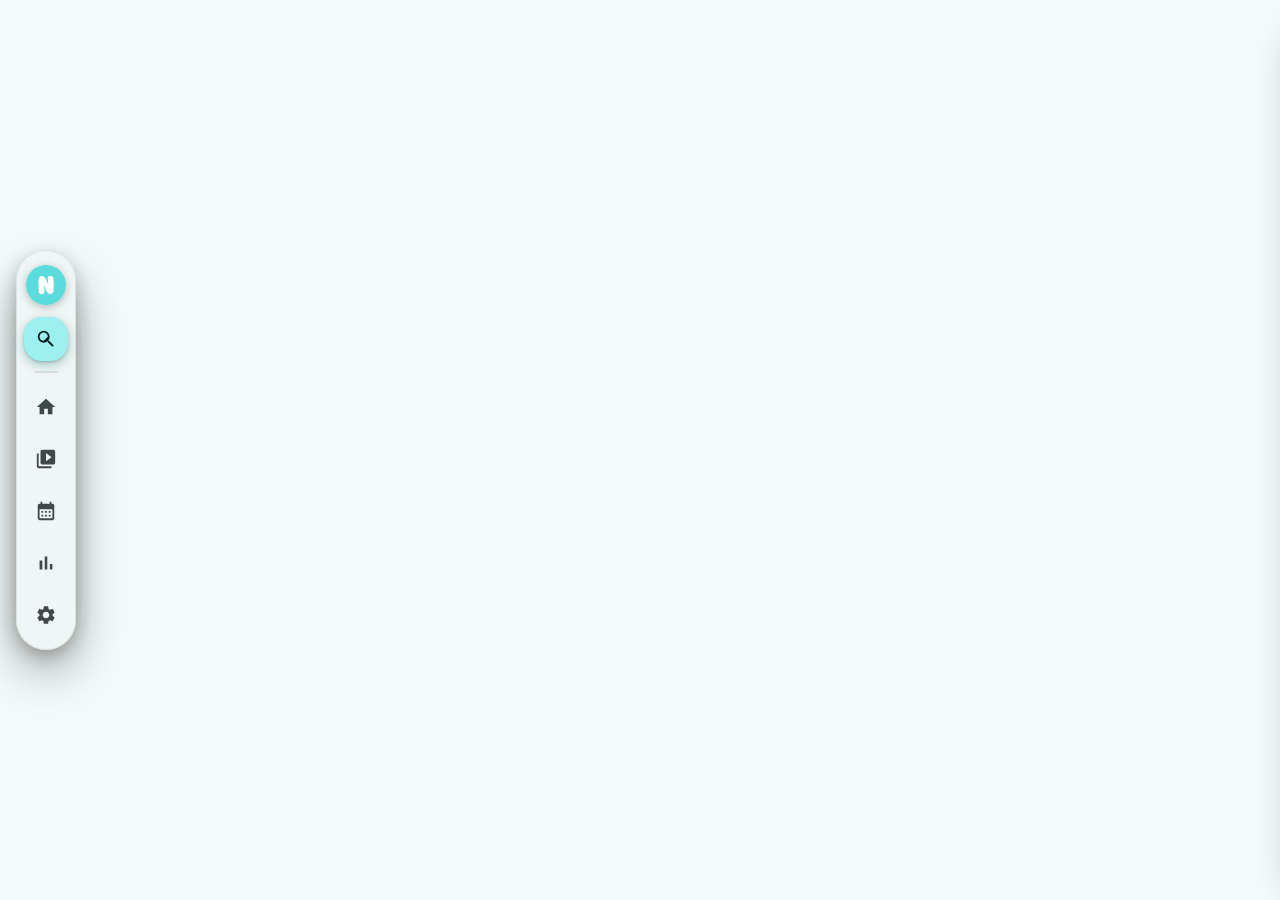
==== commit 93e4a5f1: "feat: sync "Meine Serien" via Google Drive in NINA and NINA Lite (items, ratings, statuses, viewing " ====
--- a/ui/library.html
+++ b/ui/library.html
@@ -71,5 +71,6 @@
   <script src="../lib/library-core.js"></script>
   <script src="../lib/library-providers.js"></script>
   <script src="library.js"></script>
+  <script src="library-sync.js"></script>
 </body>
 </html>
